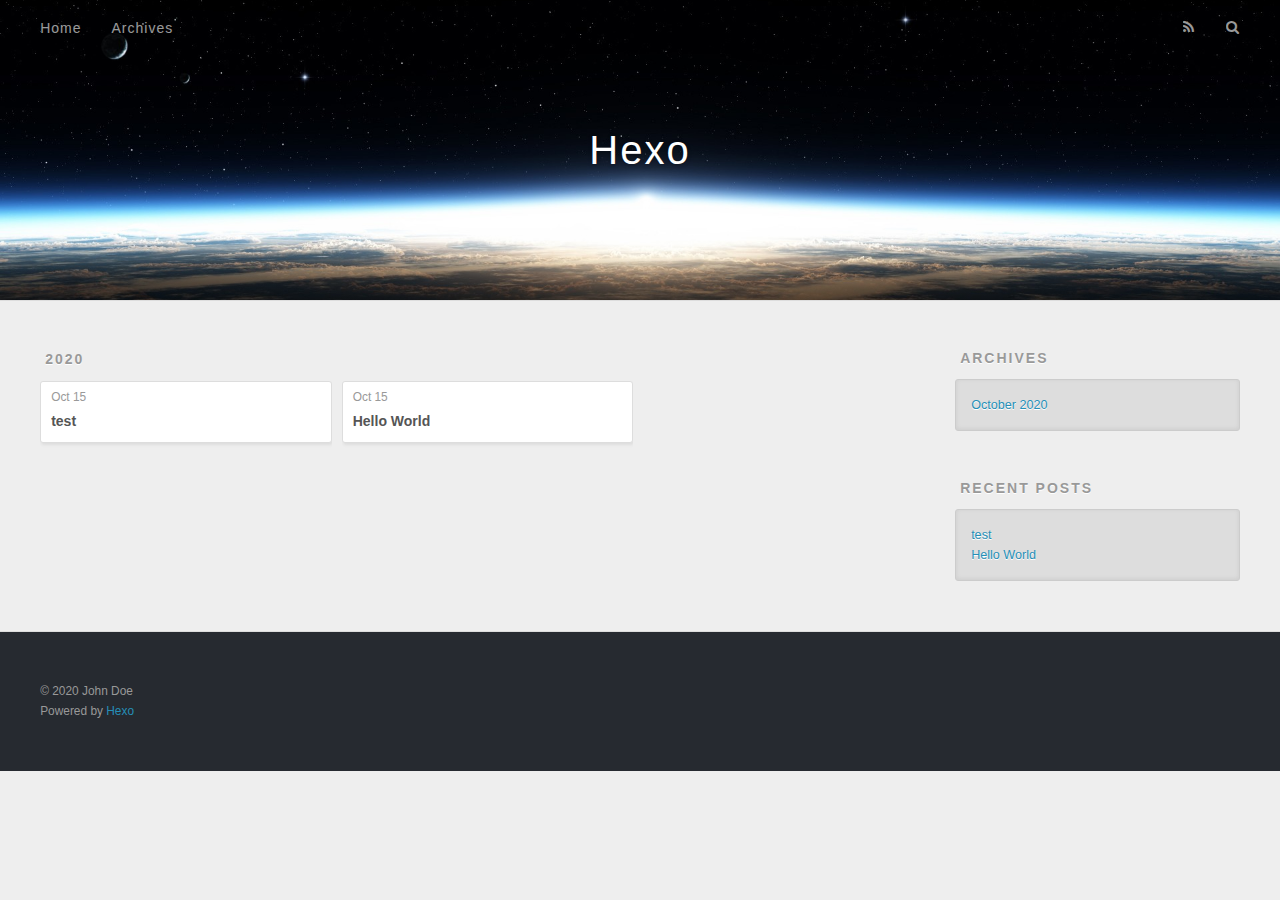
==== archives/index.html @ f50fa756 "Site updated: 2020-10-15 15:42:54" ====
<!DOCTYPE html>
<html>
<head>
  <meta charset="utf-8">
  

  
  <title>Archives | Hexo</title>
  <meta name="viewport" content="width=device-width, initial-scale=1, maximum-scale=1">
  <meta property="og:type" content="website">
<meta property="og:title" content="Hexo">
<meta property="og:url" content="http://example.com/archives/index.html">
<meta property="og:site_name" content="Hexo">
<meta property="og:locale" content="en_US">
<meta property="article:author" content="John Doe">
<meta name="twitter:card" content="summary">
  
    <link rel="alternate" href="/atom.xml" title="Hexo" type="application/atom+xml">
  
  
    <link rel="icon" href="/favicon.png">
  
  
    <link href="//fonts.googleapis.com/css?family=Source+Code+Pro" rel="stylesheet" type="text/css">
  
  
<link rel="stylesheet" href="/css/style.css">

<meta name="generator" content="Hexo 5.2.0"></head>

<body>
  <div id="container">
    <div id="wrap">
      <header id="header">
  <div id="banner"></div>
  <div id="header-outer" class="outer">
    <div id="header-title" class="inner">
      <h1 id="logo-wrap">
        <a href="/" id="logo">Hexo</a>
      </h1>
      
    </div>
    <div id="header-inner" class="inner">
      <nav id="main-nav">
        <a id="main-nav-toggle" class="nav-icon"></a>
        
          <a class="main-nav-link" href="/">Home</a>
        
          <a class="main-nav-link" href="/archives">Archives</a>
        
      </nav>
      <nav id="sub-nav">
        
          <a id="nav-rss-link" class="nav-icon" href="/atom.xml" title="RSS Feed"></a>
        
        <a id="nav-search-btn" class="nav-icon" title="Search"></a>
      </nav>
      <div id="search-form-wrap">
        <form action="//google.com/search" method="get" accept-charset="UTF-8" class="search-form"><input type="search" name="q" class="search-form-input" placeholder="Search"><button type="submit" class="search-form-submit">&#xF002;</button><input type="hidden" name="sitesearch" value="http://example.com"></form>
      </div>
    </div>
  </div>
</header>
      <div class="outer">
        <section id="main">
  
  
    
    
      
      
      <section class="archives-wrap">
        <div class="archive-year-wrap">
          <a href="/archives/2020" class="archive-year">2020</a>
        </div>
        <div class="archives">
    
    <article class="archive-article archive-type-post">
  <div class="archive-article-inner">
    <header class="archive-article-header">
      <a href="/2020/10/15/test/" class="archive-article-date">
  <time datetime="2020-10-15T07:31:25.000Z" itemprop="datePublished">Oct 15</time>
</a>
      
  
    <h1 itemprop="name">
      <a class="archive-article-title" href="/2020/10/15/test/">test</a>
    </h1>
  

    </header>
  </div>
</article>
  
    
    
    <article class="archive-article archive-type-post">
  <div class="archive-article-inner">
    <header class="archive-article-header">
      <a href="/2020/10/15/hello-world/" class="archive-article-date">
  <time datetime="2020-10-15T07:27:01.727Z" itemprop="datePublished">Oct 15</time>
</a>
      
  
    <h1 itemprop="name">
      <a class="archive-article-title" href="/2020/10/15/hello-world/">Hello World</a>
    </h1>
  

    </header>
  </div>
</article>
  
  
    </div></section>
  


</section>
        
          <aside id="sidebar">
  
    

  
    

  
    
  
    
  <div class="widget-wrap">
    <h3 class="widget-title">Archives</h3>
    <div class="widget">
      <ul class="archive-list"><li class="archive-list-item"><a class="archive-list-link" href="/archives/2020/10/">October 2020</a></li></ul>
    </div>
  </div>


  
    
  <div class="widget-wrap">
    <h3 class="widget-title">Recent Posts</h3>
    <div class="widget">
      <ul>
        
          <li>
            <a href="/2020/10/15/test/">test</a>
          </li>
        
          <li>
            <a href="/2020/10/15/hello-world/">Hello World</a>
          </li>
        
      </ul>
    </div>
  </div>

  
</aside>
        
      </div>
      <footer id="footer">
  
  <div class="outer">
    <div id="footer-info" class="inner">
      &copy; 2020 John Doe<br>
      Powered by <a href="http://hexo.io/" target="_blank">Hexo</a>
    </div>
  </div>
</footer>
    </div>
    <nav id="mobile-nav">
  
    <a href="/" class="mobile-nav-link">Home</a>
  
    <a href="/archives" class="mobile-nav-link">Archives</a>
  
</nav>
    

<script src="//ajax.googleapis.com/ajax/libs/jquery/2.0.3/jquery.min.js"></script>


  
<link rel="stylesheet" href="/fancybox/jquery.fancybox.css">

  
<script src="/fancybox/jquery.fancybox.pack.js"></script>




<script src="/js/script.js"></script>




  </div>
</body>
</html>
---- css/style.css ----
body {
  width: 100%;
}
body:before,
body:after {
  content: "";
  display: table;
}
body:after {
  clear: both;
}
html,
body,
div,
span,
applet,
object,
iframe,
h1,
h2,
h3,
h4,
h5,
h6,
p,
blockquote,
pre,
a,
abbr,
acronym,
address,
big,
cite,
code,
del,
dfn,
em,
img,
ins,
kbd,
q,
s,
samp,
small,
strike,
strong,
sub,
sup,
tt,
var,
dl,
dt,
dd,
ol,
ul,
li,
fieldset,
form,
label,
legend,
table,
caption,
tbody,
tfoot,
thead,
tr,
th,
td {
  margin: 0;
  padding: 0;
  border: 0;
  outline: 0;
  font-weight: inherit;
  font-style: inherit;
  font-family: inherit;
  font-size: 100%;
  vertical-align: baseline;
}
body {
  line-height: 1;
  color: #000;
  background: #fff;
}
ol,
ul {
  list-style: none;
}
table {
  border-collapse: separate;
  border-spacing: 0;
  vertical-align: middle;
}
caption,
th,
td {
  text-align: left;
  font-weight: normal;
  vertical-align: middle;
}
a img {
  border: none;
}
input,
button {
  margin: 0;
  padding: 0;
}
input::-moz-focus-inner,
button::-moz-focus-inner {
  border: 0;
  padding: 0;
}
@font-face {
  font-family: FontAwesome;
  font-style: normal;
  font-weight: normal;
  src: url("fonts/fontawesome-webfont.eot?v=#4.0.3");
  src: url("fonts/fontawesome-webfont.eot?#iefix&v=#4.0.3") format("embedded-opentype"), url("fonts/fontawesome-webfont.woff?v=#4.0.3") format("woff"), url("fonts/fontawesome-webfont.ttf?v=#4.0.3") format("truetype"), url("fonts/fontawesome-webfont.svg#fontawesomeregular?v=#4.0.3") format("svg");
}
html,
body,
#container {
  height: 100%;
}
body {
  background: #eee;
  font: 14px -apple-system, BlinkMacSystemFont, "Segoe UI", "Roboto", "Oxygen", "Ubuntu", "Cantarell", "Fira Sans", "Droid Sans", "Helvetica Neue", sans-serif;
  -webkit-text-size-adjust: 100%;
}
.outer {
  max-width: 1220px;
  margin: 0 auto;
  padding: 0 20px;
}
.outer:before,
.outer:after {
  content: "";
  display: table;
}
.outer:after {
  clear: both;
}
.inner {
  display: inline;
  float: left;
  width: 98.33333333333333%;
  margin: 0 0.833333333333333%;
}
.left,
.alignleft {
  float: left;
}
.right,
.alignright {
  float: right;
}
.clear {
  clear: both;
}
#container {
  position: relative;
}
.mobile-nav-on {
  overflow: hidden;
}
#wrap {
  height: 100%;
  width: 100%;
  position: absolute;
  top: 0;
  left: 0;
  -webkit-transition: 0.2s ease-out;
  -moz-transition: 0.2s ease-out;
  -ms-transition: 0.2s ease-out;
  transition: 0.2s ease-out;
  z-index: 1;
  background: #eee;
}
.mobile-nav-on #wrap {
  left: 280px;
}
@media screen and (min-width: 768px) {
  #main {
    display: inline;
    float: left;
    width: 73.33333333333333%;
    margin: 0 0.833333333333333%;
  }
}
.article-date,
.article-category-link,
.archive-year,
.widget-title {
  text-decoration: none;
  text-transform: uppercase;
  letter-spacing: 2px;
  color: #999;
  margin-bottom: 1em;
  margin-left: 5px;
  line-height: 1em;
  text-shadow: 0 1px #fff;
  font-weight: bold;
}
.article-inner,
.archive-article-inner {
  background: #fff;
  -webkit-box-shadow: 1px 2px 3px #ddd;
  box-shadow: 1px 2px 3px #ddd;
  border: 1px solid #ddd;
  border-radius: 3px;
}
.article-entry h1,
.widget h1 {
  font-size: 2em;
}
.article-entry h2,
.widget h2 {
  font-size: 1.5em;
}
.article-entry h3,
.widget h3 {
  font-size: 1.3em;
}
.article-entry h4,
.widget h4 {
  font-size: 1.2em;
}
.article-entry h5,
.widget h5 {
  font-size: 1em;
}
.article-entry h6,
.widget h6 {
  font-size: 1em;
  color: #999;
}
.article-entry hr,
.widget hr {
  border: 1px dashed #ddd;
}
.article-entry strong,
.widget strong {
  font-weight: bold;
}
.article-entry em,
.widget em,
.article-entry cite,
.widget cite {
  font-style: italic;
}
.article-entry sup,
.widget sup,
.article-entry sub,
.widget sub {
  font-size: 0.75em;
  line-height: 0;
  position: relative;
  vertical-align: baseline;
}
.article-entry sup,
.widget sup {
  top: -0.5em;
}
.article-entry sub,
.widget sub {
  bottom: -0.2em;
}
.article-entry small,
.widget small {
  font-size: 0.85em;
}
.article-entry acronym,
.widget acronym,
.article-entry abbr,
.widget abbr {
  border-bottom: 1px dotted;
}
.article-entry ul,
.widget ul,
.article-entry ol,
.widget ol,
.article-entry dl,
.widget dl {
  margin: 0 20px;
  line-height: 1.6em;
}
.article-entry ul ul,
.widget ul ul,
.article-entry ol ul,
.widget ol ul,
.article-entry ul ol,
.widget ul ol,
.article-entry ol ol,
.widget ol ol {
  margin-top: 0;
  margin-bottom: 0;
}
.article-entry ul,
.widget ul {
  list-style: disc;
}
.article-entry ol,
.widget ol {
  list-style: decimal;
}
.article-entry dt,
.widget dt {
  font-weight: bold;
}
#header {
  height: 300px;
  position: relative;
  border-bottom: 1px solid #ddd;
}
#header:before,
#header:after {
  content: "";
  position: absolute;
  left: 0;
  right: 0;
  height: 40px;
}
#header:before {
  top: 0;
  background: -webkit-linear-gradient(rgba(0,0,0,0.2), transparent);
  background: -moz-linear-gradient(rgba(0,0,0,0.2), transparent);
  background: -ms-linear-gradient(rgba(0,0,0,0.2), transparent);
  background: linear-gradient(rgba(0,0,0,0.2), transparent);
}
#header:after {
  bottom: 0;
  background: -webkit-linear-gradient(transparent, rgba(0,0,0,0.2));
  background: -moz-linear-gradient(transparent, rgba(0,0,0,0.2));
  background: -ms-linear-gradient(transparent, rgba(0,0,0,0.2));
  background: linear-gradient(transparent, rgba(0,0,0,0.2));
}
#header-outer {
  height: 100%;
  position: relative;
}
#header-inner {
  position: relative;
  overflow: hidden;
}
#banner {
  position: absolute;
  top: 0;
  left: 0;
  width: 100%;
  height: 100%;
  background: url("images/banner.jpg") center #000;
  -webkit-background-size: cover;
  -moz-background-size: cover;
  background-size: cover;
  z-index: -1;
}
#header-title {
  text-align: center;
  height: 40px;
  position: absolute;
  top: 50%;
  left: 0;
  margin-top: -20px;
}
#logo,
#subtitle {
  text-decoration: none;
  color: #fff;
  font-weight: 300;
  text-shadow: 0 1px 4px rgba(0,0,0,0.3);
}
#logo {
  font-size: 40px;
  line-height: 40px;
  letter-spacing: 2px;
}
#subtitle {
  font-size: 16px;
  line-height: 16px;
  letter-spacing: 1px;
}
#subtitle-wrap {
  margin-top: 16px;
}
#main-nav {
  float: left;
  margin-left: -15px;
}
.nav-icon,
.main-nav-link {
  float: left;
  color: #fff;
  opacity: 0.6;
  text-decoration: none;
  text-shadow: 0 1px rgba(0,0,0,0.2);
  -webkit-transition: opacity 0.2s;
  -moz-transition: opacity 0.2s;
  -ms-transition: opacity 0.2s;
  transition: opacity 0.2s;
  display: block;
  padding: 20px 15px;
}
.nav-icon:hover,
.main-nav-link:hover {
  opacity: 1;
}
.nav-icon {
  font-family: FontAwesome;
  text-align: center;
  font-size: 14px;
  width: 14px;
  height: 14px;
  padding: 20px 15px;
  position: relative;
  cursor: pointer;
}
.main-nav-link {
  font-weight: 300;
  letter-spacing: 1px;
}
@media screen and (max-width: 479px) {
  .main-nav-link {
    display: none;
  }
}
#main-nav-toggle {
  display: none;
}
#main-nav-toggle:before {
  content: "\f0c9";
}
@media screen and (max-width: 479px) {
  #main-nav-toggle {
    display: block;
  }
}
#sub-nav {
  float: right;
  margin-right: -15px;
}
#nav-rss-link:before {
  content: "\f09e";
}
#nav-search-btn:before {
  content: "\f002";
}
#search-form-wrap {
  position: absolute;
  top: 15px;
  width: 150px;
  height: 30px;
  right: -150px;
  opacity: 0;
  -webkit-transition: 0.2s ease-out;
  -moz-transition: 0.2s ease-out;
  -ms-transition: 0.2s ease-out;
  transition: 0.2s ease-out;
}
#search-form-wrap.on {
  opacity: 1;
  right: 0;
}
@media screen and (max-width: 479px) {
  #search-form-wrap {
    width: 100%;
    right: -100%;
  }
}
.search-form {
  position: absolute;
  top: 0;
  left: 0;
  right: 0;
  background: #fff;
  padding: 5px 15px;
  border-radius: 15px;
  -webkit-box-shadow: 0 0 10px rgba(0,0,0,0.3);
  box-shadow: 0 0 10px rgba(0,0,0,0.3);
}
.search-form-input {
  border: none;
  background: none;
  color: #555;
  width: 100%;
  font: 13px -apple-system, BlinkMacSystemFont, "Segoe UI", "Roboto", "Oxygen", "Ubuntu", "Cantarell", "Fira Sans", "Droid Sans", "Helvetica Neue", sans-serif;
  outline: none;
}
.search-form-input::-webkit-search-results-decoration,
.search-form-input::-webkit-search-cancel-button {
  -webkit-appearance: none;
}
.search-form-submit {
  position: absolute;
  top: 50%;
  right: 10px;
  margin-top: -7px;
  font: 13px FontAwesome;
  border: none;
  background: none;
  color: #bbb;
  cursor: pointer;
}
.search-form-submit:hover,
.search-form-submit:focus {
  color: #777;
}
.article {
  margin: 50px 0;
}
.article-inner {
  overflow: hidden;
}
.article-meta:before,
.article-meta:after {
  content: "";
  display: table;
}
.article-meta:after {
  clear: both;
}
.article-date {
  float: left;
}
.article-category {
  float: left;
  line-height: 1em;
  color: #ccc;
  text-shadow: 0 1px #fff;
  margin-left: 8px;
}
.article-category:before {
  content: "\2022";
}
.article-category-link {
  margin: 0 12px 1em;
}
.article-header {
  padding: 20px 20px 0;
}
.article-title {
  text-decoration: none;
  font-size: 2em;
  font-weight: bold;
  color: #555;
  line-height: 1.1em;
  -webkit-transition: color 0.2s;
  -moz-transition: color 0.2s;
  -ms-transition: color 0.2s;
  transition: color 0.2s;
}
a.article-title:hover {
  color: #258fb8;
}
.article-entry {
  color: #555;
  padding: 0 20px;
}
.article-entry:before,
.article-entry:after {
  content: "";
  display: table;
}
.article-entry:after {
  clear: both;
}
.article-entry p,
.article-entry table {
  line-height: 1.6em;
  margin: 1.6em 0;
}
.article-entry h1,
.article-entry h2,
.article-entry h3,
.article-entry h4,
.article-entry h5,
.article-entry h6 {
  font-weight: bold;
}
.article-entry h1,
.article-entry h2,
.article-entry h3,
.article-entry h4,
.article-entry h5,
.article-entry h6 {
  line-height: 1.1em;
  margin: 1.1em 0;
}
.article-entry a {
  color: #258fb8;
  text-decoration: none;
}
.article-entry a:hover {
  text-decoration: underline;
}
.article-entry ul,
.article-entry ol,
.article-entry dl {
  margin-top: 1.6em;
  margin-bottom: 1.6em;
}
.article-entry img,
.article-entry video {
  max-width: 100%;
  height: auto;
  display: block;
  margin: auto;
}
.article-entry iframe {
  border: none;
}
.article-entry table {
  width: 100%;
  border-collapse: collapse;
  border-spacing: 0;
}
.article-entry th {
  font-weight: bold;
  border-bottom: 3px solid #ddd;
  padding-bottom: 0.5em;
}
.article-entry td {
  border-bottom: 1px solid #ddd;
  padding: 10px 0;
}
.article-entry blockquote {
  font-family: Georgia, "Times New Roman", serif;
  font-size: 1.4em;
  margin: 1.6em 20px;
  text-align: center;
}
.article-entry blockquote footer {
  font-size: 14px;
  margin: 1.6em 0;
  font-family: -apple-system, BlinkMacSystemFont, "Segoe UI", "Roboto", "Oxygen", "Ubuntu", "Cantarell", "Fira Sans", "Droid Sans", "Helvetica Neue", sans-serif;
}
.article-entry blockquote footer cite:before {
  content: "—";
  padding: 0 0.5em;
}
.article-entry .pullquote {
  text-align: left;
  width: 45%;
  margin: 0;
}
.article-entry .pullquote.left {
  margin-left: 0.5em;
  margin-right: 1em;
}
.article-entry .pullquote.right {
  margin-right: 0.5em;
  margin-left: 1em;
}
.article-entry .caption {
  color: #999;
  display: block;
  font-size: 0.9em;
  margin-top: 0.5em;
  position: relative;
  text-align: center;
}
.article-entry .video-container {
  position: relative;
  padding-top: 56.25%;
  height: 0;
  overflow: hidden;
}
.article-entry .video-container iframe,
.article-entry .video-container object,
.article-entry .video-container embed {
  position: absolute;
  top: 0;
  left: 0;
  width: 100%;
  height: 100%;
  margin-top: 0;
}
.article-more-link a {
  display: inline-block;
  line-height: 1em;
  padding: 6px 15px;
  border-radius: 15px;
  background: #eee;
  color: #999;
  text-shadow: 0 1px #fff;
  text-decoration: none;
}
.article-more-link a:hover {
  background: #258fb8;
  color: #fff;
  text-decoration: none;
  text-shadow: 0 1px #1e7293;
}
.article-footer {
  font-size: 0.85em;
  line-height: 1.6em;
  border-top: 1px solid #ddd;
  padding-top: 1.6em;
  margin: 0 20px 20px;
}
.article-footer:before,
.article-footer:after {
  content: "";
  display: table;
}
.article-footer:after {
  clear: both;
}
.article-footer a {
  color: #999;
  text-decoration: none;
}
.article-footer a:hover {
  color: #555;
}
.article-tag-list-item {
  float: left;
  margin-right: 10px;
}
.article-tag-list-link:before {
  content: "#";
}
.article-comment-link {
  float: right;
}
.article-comment-link:before {
  content: "\f075";
  font-family: FontAwesome;
  padding-right: 8px;
}
.article-share-link {
  cursor: pointer;
  float: right;
  margin-left: 20px;
}
.article-share-link:before {
  content: "\f064";
  font-family: FontAwesome;
  padding-right: 6px;
}
#article-nav {
  position: relative;
}
#article-nav:before,
#article-nav:after {
  content: "";
  display: table;
}
#article-nav:after {
  clear: both;
}
@media screen and (min-width: 768px) {
  #article-nav {
    margin: 50px 0;
  }
  #article-nav:before {
    width: 8px;
    height: 8px;
    position: absolute;
    top: 50%;
    left: 50%;
    margin-top: -4px;
    margin-left: -4px;
    content: "";
    border-radius: 50%;
    background: #ddd;
    -webkit-box-shadow: 0 1px 2px #fff;
    box-shadow: 0 1px 2px #fff;
  }
}
.article-nav-link-wrap {
  text-decoration: none;
  text-shadow: 0 1px #fff;
  color: #999;
  -webkit-box-sizing: border-box;
  -moz-box-sizing: border-box;
  box-sizing: border-box;
  margin-top: 50px;
  text-align: center;
  display: block;
}
.article-nav-link-wrap:hover {
  color: #555;
}
@media screen and (min-width: 768px) {
  .article-nav-link-wrap {
    width: 50%;
    margin-top: 0;
  }
}
@media screen and (min-width: 768px) {
  #article-nav-newer {
    float: left;
    text-align: right;
    padding-right: 20px;
  }
}
@media screen and (min-width: 768px) {
  #article-nav-older {
    float: right;
    text-align: left;
    padding-left: 20px;
  }
}
.article-nav-caption {
  text-transform: uppercase;
  letter-spacing: 2px;
  color: #ddd;
  line-height: 1em;
  font-weight: bold;
}
#article-nav-newer .article-nav-caption {
  margin-right: -2px;
}
.article-nav-title {
  font-size: 0.85em;
  line-height: 1.6em;
  margin-top: 0.5em;
}
.article-share-box {
  position: absolute;
  display: none;
  background: #fff;
  -webkit-box-shadow: 1px 2px 10px rgba(0,0,0,0.2);
  box-shadow: 1px 2px 10px rgba(0,0,0,0.2);
  border-radius: 3px;
  margin-left: -145px;
  overflow: hidden;
  z-index: 1;
}
.article-share-box.on {
  display: block;
}
.article-share-input {
  width: 100%;
  background: none;
  -webkit-box-sizing: border-box;
  -moz-box-sizing: border-box;
  box-sizing: border-box;
  font: 14px -apple-system, BlinkMacSystemFont, "Segoe UI", "Roboto", "Oxygen", "Ubuntu", "Cantarell", "Fira Sans", "Droid Sans", "Helvetica Neue", sans-serif;
  padding: 0 15px;
  color: #555;
  outline: none;
  border: 1px solid #ddd;
  border-radius: 3px 3px 0 0;
  height: 36px;
  line-height: 36px;
}
.article-share-links {
  background: #eee;
}
.article-share-links:before,
.article-share-links:after {
  content: "";
  display: table;
}
.article-share-links:after {
  clear: both;
}
.article-share-twitter,
.article-share-facebook,
.article-share-pinterest,
.article-share-google {
  width: 50px;
  height: 36px;
  display: block;
  float: left;
  position: relative;
  color: #999;
  text-shadow: 0 1px #fff;
}
.article-share-twitter:before,
.article-share-facebook:before,
.article-share-pinterest:before,
.article-share-google:before {
  font-size: 20px;
  font-family: FontAwesome;
  width: 20px;
  height: 20px;
  position: absolute;
  top: 50%;
  left: 50%;
  margin-top: -10px;
  margin-left: -10px;
  text-align: center;
}
.article-share-twitter:hover,
.article-share-facebook:hover,
.article-share-pinterest:hover,
.article-share-google:hover {
  color: #fff;
}
.article-share-twitter:before {
  content: "\f099";
}
.article-share-twitter:hover {
  background: #00aced;
  text-shadow: 0 1px #008abe;
}
.article-share-facebook:before {
  content: "\f09a";
}
.article-share-facebook:hover {
  background: #3b5998;
  text-shadow: 0 1px #2f477a;
}
.article-share-pinterest:before {
  content: "\f0d2";
}
.article-share-pinterest:hover {
  background: #cb2027;
  text-shadow: 0 1px #a21a1f;
}
.article-share-google:before {
  content: "\f0d5";
}
.article-share-google:hover {
  background: #dd4b39;
  text-shadow: 0 1px #be3221;
}
.article-gallery {
  background: #000;
  position: relative;
}
.article-gallery-photos {
  position: relative;
  overflow: hidden;
}
.article-gallery-img {
  display: none;
  max-width: 100%;
}
.article-gallery-img:first-child {
  display: block;
}
.article-gallery-img.loaded {
  position: absolute;
  display: block;
}
.article-gallery-img img {
  display: block;
  max-width: 100%;
  margin: 0 auto;
}
#comments {
  background: #fff;
  -webkit-box-shadow: 1px 2px 3px #ddd;
  box-shadow: 1px 2px 3px #ddd;
  padding: 20px;
  border: 1px solid #ddd;
  border-radius: 3px;
  margin: 50px 0;
}
#comments a {
  color: #258fb8;
}
.archives-wrap {
  margin: 50px 0;
}
.archives:before,
.archives:after {
  content: "";
  display: table;
}
.archives:after {
  clear: both;
}
.archive-year-wrap {
  margin-bottom: 1em;
}
.archives {
  -webkit-column-gap: 10px;
  -moz-column-gap: 10px;
  column-gap: 10px;
}
@media screen and (min-width: 480px) and (max-width: 767px) {
  .archives {
    -webkit-column-count: 2;
    -moz-column-count: 2;
    column-count: 2;
  }
}
@media screen and (min-width: 768px) {
  .archives {
    -webkit-column-count: 3;
    -moz-column-count: 3;
    column-count: 3;
  }
}
.archive-article {
  -webkit-column-break-inside: avoid;
  page-break-inside: avoid;
  overflow: hidden;
  break-inside: avoid-column;
}
.archive-article-inner {
  padding: 10px;
  margin-bottom: 15px;
}
.archive-article-title {
  text-decoration: none;
  font-weight: bold;
  color: #555;
  -webkit-transition: color 0.2s;
  -moz-transition: color 0.2s;
  -ms-transition: color 0.2s;
  transition: color 0.2s;
  line-height: 1.6em;
}
.archive-article-title:hover {
  color: #258fb8;
}
.archive-article-footer {
  margin-top: 1em;
}
.archive-article-date {
  color: #999;
  text-decoration: none;
  font-size: 0.85em;
  line-height: 1em;
  margin-bottom: 0.5em;
  display: block;
}
#page-nav {
  margin: 50px auto;
  background: #fff;
  -webkit-box-shadow: 1px 2px 3px #ddd;
  box-shadow: 1px 2px 3px #ddd;
  border: 1px solid #ddd;
  border-radius: 3px;
  text-align: center;
  color: #999;
  overflow: hidden;
}
#page-nav:before,
#page-nav:after {
  content: "";
  display: table;
}
#page-nav:after {
  clear: both;
}
#page-nav a,
#page-nav span {
  padding: 10px 20px;
  line-height: 1;
  height: 2ex;
}
#page-nav a {
  color: #999;
  text-decoration: none;
}
#page-nav a:hover {
  background: #999;
  color: #fff;
}
#page-nav .prev {
  float: left;
}
#page-nav .next {
  float: right;
}
#page-nav .page-number {
  display: inline-block;
}
@media screen and (max-width: 479px) {
  #page-nav .page-number {
    display: none;
  }
}
#page-nav .current {
  color: #555;
  font-weight: bold;
}
#page-nav .space {
  color: #ddd;
}
#footer {
  background: #262a30;
  padding: 50px 0;
  border-top: 1px solid #ddd;
  color: #999;
}
#footer a {
  color: #258fb8;
  text-decoration: none;
}
#footer a:hover {
  text-decoration: underline;
}
#footer-info {
  line-height: 1.6em;
  font-size: 0.85em;
}
.article-entry pre,
.article-entry .highlight {
  background: #2d2d2d;
  margin: 0 -20px;
  padding: 15px 20px;
  border-style: solid;
  border-color: #ddd;
  border-width: 1px 0;
  overflow: auto;
  color: #ccc;
  line-height: 22.400000000000002px;
}
.article-entry .highlight .gutter pre,
.article-entry .gist .gist-file .gist-data .line-numbers {
  color: #666;
  font-size: 0.85em;
}
.article-entry pre,
.article-entry code {
  font-family: "Source Code Pro", Consolas, Monaco, Menlo, Consolas, monospace;
}
.article-entry code {
  background: #eee;
  text-shadow: 0 1px #fff;
  padding: 0 0.3em;
}
.article-entry pre code {
  background: none;
  text-shadow: none;
  padding: 0;
}
.article-entry .highlight pre {
  border: none;
  margin: 0;
  padding: 0;
}
.article-entry .highlight table {
  margin: 0;
  width: auto;
}
.article-entry .highlight td {
  border: none;
  padding: 0;
}
.article-entry .highlight figcaption {
  font-size: 0.85em;
  color: #999;
  line-height: 1em;
  margin-bottom: 1em;
}
.article-entry .highlight figcaption:before,
.article-entry .highlight figcaption:after {
  content: "";
  display: table;
}
.article-entry .highlight figcaption:after {
  clear: both;
}
.article-entry .highlight figcaption a {
  float: right;
}
.article-entry .highlight .gutter pre {
  text-align: right;
  padding-right: 20px;
}
.article-entry .highlight .line {
  height: 22.400000000000002px;
}
.article-entry .highlight .line.marked {
  background: #515151;
}
.article-entry .gist {
  margin: 0 -20px;
  border-style: solid;
  border-color: #ddd;
  border-width: 1px 0;
  background: #2d2d2d;
  padding: 15px 20px 15px 0;
}
.article-entry .gist .gist-file {
  border: none;
  font-family: "Source Code Pro", Consolas, Monaco, Menlo, Consolas, monospace;
  margin: 0;
}
.article-entry .gist .gist-file .gist-data {
  background: none;
  border: none;
}
.article-entry .gist .gist-file .gist-data .line-numbers {
  background: none;
  border: none;
  padding: 0 20px 0 0;
}
.article-entry .gist .gist-file .gist-data .line-data {
  padding: 0 !important;
}
.article-entry .gist .gist-file .highlight {
  margin: 0;
  padding: 0;
  border: none;
}
.article-entry .gist .gist-file .gist-meta {
  background: #2d2d2d;
  color: #999;
  font: 0.85em -apple-system, BlinkMacSystemFont, "Segoe UI", "Roboto", "Oxygen", "Ubuntu", "Cantarell", "Fira Sans", "Droid Sans", "Helvetica Neue", sans-serif;
  text-shadow: 0 0;
  padding: 0;
  margin-top: 1em;
  margin-left: 20px;
}
.article-entry .gist .gist-file .gist-meta a {
  color: #258fb8;
  font-weight: normal;
}
.article-entry .gist .gist-file .gist-meta a:hover {
  text-decoration: underline;
}
pre .comment,
pre .title {
  color: #999;
}
pre .variable,
pre .attribute,
pre .tag,
pre .regexp,
pre .ruby .constant,
pre .xml .tag .title,
pre .xml .pi,
pre .xml .doctype,
pre .html .doctype,
pre .css .id,
pre .css .class,
pre .css .pseudo {
  color: #f2777a;
}
pre .number,
pre .preprocessor,
pre .built_in,
pre .literal,
pre .params,
pre .constant {
  color: #f99157;
}
pre .class,
pre .ruby .class .title,
pre .css .rules .attribute {
  color: #9c9;
}
pre .string,
pre .value,
pre .inheritance,
pre .header,
pre .ruby .symbol,
pre .xml .cdata {
  color: #9c9;
}
pre .css .hexcolor {
  color: #6cc;
}
pre .function,
pre .python .decorator,
pre .python .title,
pre .ruby .function .title,
pre .ruby .title .keyword,
pre .perl .sub,
pre .javascript .title,
pre .coffeescript .title {
  color: #69c;
}
pre .keyword,
pre .javascript .function {
  color: #c9c;
}
@media screen and (max-width: 479px) {
  #mobile-nav {
    position: absolute;
    top: 0;
    left: 0;
    width: 280px;
    height: 100%;
    background: #191919;
    border-right: 1px solid #fff;
  }
}
@media screen and (max-width: 479px) {
  .mobile-nav-link {
    display: block;
    color: #999;
    text-decoration: none;
    padding: 15px 20px;
    font-weight: bold;
  }
  .mobile-nav-link:hover {
    color: #fff;
  }
}
@media screen and (min-width: 768px) {
  #sidebar {
    display: inline;
    float: left;
    width: 23.333333333333332%;
    margin: 0 0.833333333333333%;
  }
}
.widget-wrap {
  margin: 50px 0;
}
.widget {
  color: #777;
  text-shadow: 0 1px #fff;
  background: #ddd;
  -webkit-box-shadow: 0 -1px 4px #ccc inset;
  box-shadow: 0 -1px 4px #ccc inset;
  border: 1px solid #ccc;
  padding: 15px;
  border-radius: 3px;
}
.widget a {
  color: #258fb8;
  text-decoration: none;
}
.widget a:hover {
  text-decoration: underline;
}
.widget ul ul,
.widget ol ul,
.widget dl ul,
.widget ul ol,
.widget ol ol,
.widget dl ol,
.widget ul dl,
.widget ol dl,
.widget dl dl {
  margin-left: 15px;
  list-style: disc;
}
.widget {
  line-height: 1.6em;
  word-wrap: break-word;
  font-size: 0.9em;
}
.widget ul,
.widget ol {
  list-style: none;
  margin: 0;
}
.widget ul ul,
.widget ol ul,
.widget ul ol,
.widget ol ol {
  margin: 0 20px;
}
.widget ul ul,
.widget ol ul {
  list-style: disc;
}
.widget ul ol,
.widget ol ol {
  list-style: decimal;
}
.category-list-count,
.tag-list-count,
.archive-list-count {
  padding-left: 5px;
  color: #999;
  font-size: 0.85em;
}
.category-list-count:before,
.tag-list-count:before,
.archive-list-count:before {
  content: "(";
}
.category-list-count:after,
.tag-list-count:after,
.archive-list-count:after {
  content: ")";
}
.tagcloud a {
  margin-right: 5px;
  display: inline-block;
}
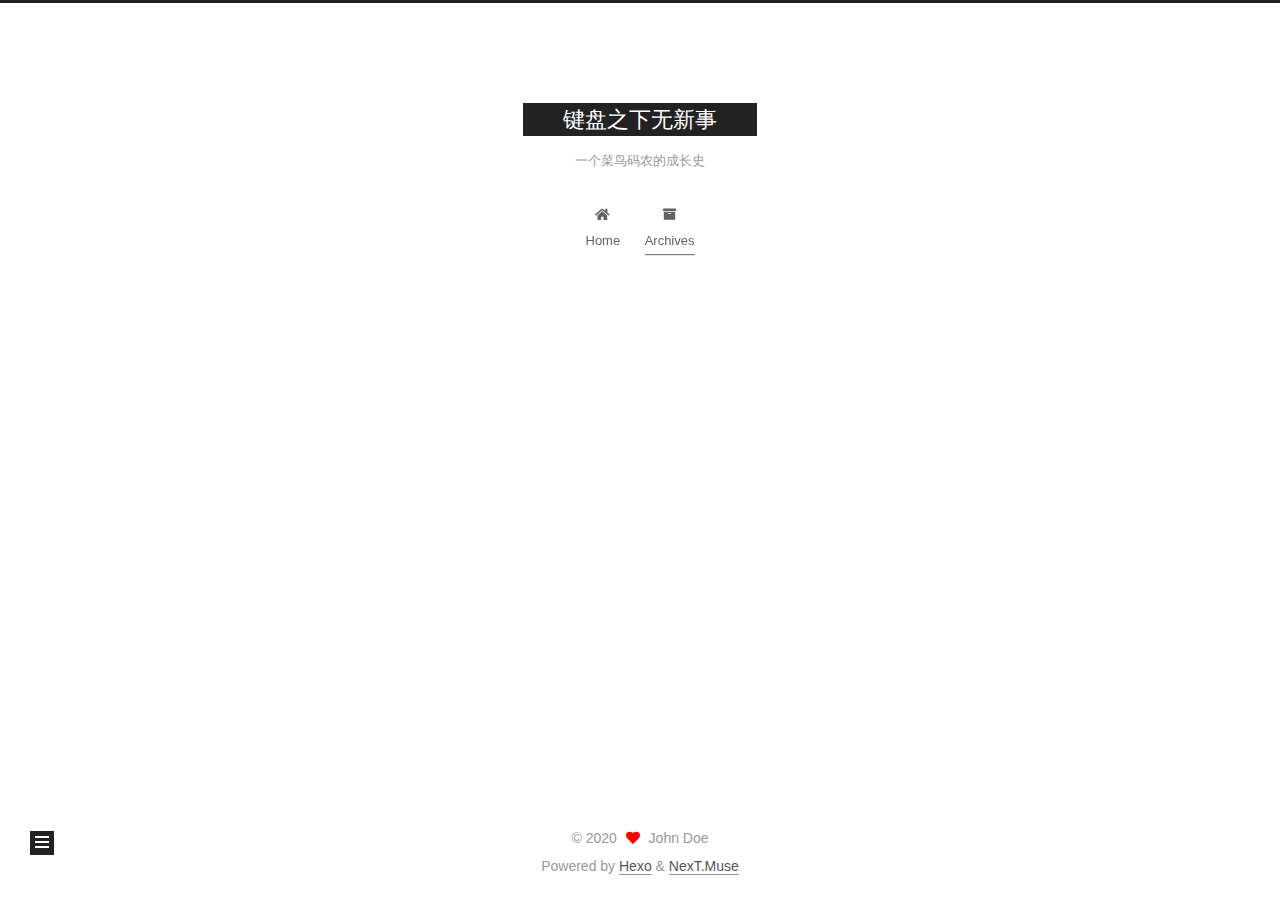
==== commit d93da32e: "Site updated: 2020-10-15 16:00:33" ====
--- a/archives/index.html
+++ b/archives/index.html
@@ -1,201 +1,381 @@
 <!DOCTYPE html>
-<html>
+<html lang="en">
 <head>
-  <meta charset="utf-8">
-  
-
-  
-  <title>Archives | Hexo</title>
-  <meta name="viewport" content="width=device-width, initial-scale=1, maximum-scale=1">
+  <meta charset="UTF-8">
+<meta name="viewport" content="width=device-width, initial-scale=1, maximum-scale=2">
+<meta name="theme-color" content="#222">
+<meta name="generator" content="Hexo 5.2.0">
+  <link rel="apple-touch-icon" sizes="180x180" href="/images/apple-touch-icon-next.png">
+  <link rel="icon" type="image/png" sizes="32x32" href="/images/favicon-32x32-next.png">
+  <link rel="icon" type="image/png" sizes="16x16" href="/images/favicon-16x16-next.png">
+  <link rel="mask-icon" href="/images/logo.svg" color="#222">
+
+<link rel="stylesheet" href="/css/main.css">
+
+
+<link rel="stylesheet" href="/lib/font-awesome/css/all.min.css">
+
+<script id="hexo-configurations">
+    var NexT = window.NexT || {};
+    var CONFIG = {"hostname":"example.com","root":"/","scheme":"Muse","version":"7.8.0","exturl":false,"sidebar":{"position":"left","display":"post","padding":18,"offset":12,"onmobile":false},"copycode":{"enable":false,"show_result":false,"style":null},"back2top":{"enable":true,"sidebar":false,"scrollpercent":false},"bookmark":{"enable":false,"color":"#222","save":"auto"},"fancybox":false,"mediumzoom":false,"lazyload":false,"pangu":false,"comments":{"style":"tabs","active":null,"storage":true,"lazyload":false,"nav":null},"algolia":{"hits":{"per_page":10},"labels":{"input_placeholder":"Search for Posts","hits_empty":"We didn't find any results for the search: ${query}","hits_stats":"${hits} results found in ${time} ms"}},"localsearch":{"enable":false,"trigger":"auto","top_n_per_article":1,"unescape":false,"preload":false},"motion":{"enable":true,"async":false,"transition":{"post_block":"fadeIn","post_header":"slideDownIn","post_body":"slideDownIn","coll_header":"slideLeftIn","sidebar":"slideUpIn"}}};
+  </script>
+
   <meta property="og:type" content="website">
-<meta property="og:title" content="Hexo">
+<meta property="og:title" content="键盘之下无新事">
 <meta property="og:url" content="http://example.com/archives/index.html">
-<meta property="og:site_name" content="Hexo">
+<meta property="og:site_name" content="键盘之下无新事">
 <meta property="og:locale" content="en_US">
 <meta property="article:author" content="John Doe">
 <meta name="twitter:card" content="summary">
-  
-    <link rel="alternate" href="/atom.xml" title="Hexo" type="application/atom+xml">
-  
-  
-    <link rel="icon" href="/favicon.png">
-  
-  
-    <link href="//fonts.googleapis.com/css?family=Source+Code+Pro" rel="stylesheet" type="text/css">
-  
-  
-<link rel="stylesheet" href="/css/style.css">
-
-<meta name="generator" content="Hexo 5.2.0"></head>
-
-<body>
-  <div id="container">
-    <div id="wrap">
-      <header id="header">
-  <div id="banner"></div>
-  <div id="header-outer" class="outer">
-    <div id="header-title" class="inner">
-      <h1 id="logo-wrap">
-        <a href="/" id="logo">Hexo</a>
-      </h1>
+
+<link rel="canonical" href="http://example.com/archives/">
+
+
+<script id="page-configurations">
+  // https://hexo.io/docs/variables.html
+  CONFIG.page = {
+    sidebar: "",
+    isHome : false,
+    isPost : false,
+    lang   : 'en'
+  };
+</script>
+
+  <title>Archive | 键盘之下无新事</title>
+  
+
+
+
+
+
+
+  <noscript>
+  <style>
+  .use-motion .brand,
+  .use-motion .menu-item,
+  .sidebar-inner,
+  .use-motion .post-block,
+  .use-motion .pagination,
+  .use-motion .comments,
+  .use-motion .post-header,
+  .use-motion .post-body,
+  .use-motion .collection-header { opacity: initial; }
+
+  .use-motion .site-title,
+  .use-motion .site-subtitle {
+    opacity: initial;
+    top: initial;
+  }
+
+  .use-motion .logo-line-before i { left: initial; }
+  .use-motion .logo-line-after i { right: initial; }
+  </style>
+</noscript>
+
+</head>
+
+<body itemscope itemtype="http://schema.org/WebPage">
+  <div class="container use-motion">
+    <div class="headband"></div>
+
+    <header class="header" itemscope itemtype="http://schema.org/WPHeader">
+      <div class="header-inner"><div class="site-brand-container">
+  <div class="site-nav-toggle">
+    <div class="toggle" aria-label="Toggle navigation bar">
+      <span class="toggle-line toggle-line-first"></span>
+      <span class="toggle-line toggle-line-middle"></span>
+      <span class="toggle-line toggle-line-last"></span>
+    </div>
+  </div>
+
+  <div class="site-meta">
+
+    <a href="/" class="brand" rel="start">
+      <span class="logo-line-before"><i></i></span>
+      <h1 class="site-title">键盘之下无新事</h1>
+      <span class="logo-line-after"><i></i></span>
+    </a>
+      <p class="site-subtitle" itemprop="description">一个菜鸟码农的成长史</p>
+  </div>
+
+  <div class="site-nav-right">
+    <div class="toggle popup-trigger">
+    </div>
+  </div>
+</div>
+
+
+
+
+<nav class="site-nav">
+  <ul id="menu" class="main-menu menu">
+        <li class="menu-item menu-item-home">
+
+    <a href="/" rel="section"><i class="fa fa-home fa-fw"></i>Home</a>
+
+  </li>
+        <li class="menu-item menu-item-archives">
+
+    <a href="/archives/" rel="section"><i class="fa fa-archive fa-fw"></i>Archives</a>
+
+  </li>
+  </ul>
+</nav>
+
+
+
+
+</div>
+    </header>
+
+    
+  <div class="back-to-top">
+    <i class="fa fa-arrow-up"></i>
+    <span>0%</span>
+  </div>
+
+
+    <main class="main">
+      <div class="main-inner">
+        <div class="content-wrap">
+          
+
+          <div class="content archive">
+            
+
+  
+  
+  
+  <div class="post-block">
+    <div class="posts-collapse">
+      <div class="collection-title">
+        <span class="collection-header">Um..! 3 posts in total. Keep on posting.</span>
+      </div>
+
       
-    </div>
-    <div id="header-inner" class="inner">
-      <nav id="main-nav">
-        <a id="main-nav-toggle" class="nav-icon"></a>
+    <div class="collection-year">
+      <span class="collection-header">2020</span>
+    </div>
+
+  <article itemscope itemtype="http://schema.org/Article">
+    <header class="post-header">
+
+      <div class="post-meta">
+        <time itemprop="dateCreated"
+              datetime="2020-10-15T15:32:54+08:00"
+              content="2020-10-15">
+          10-15
+        </time>
+      </div>
+
+      <div class="post-title">
+          <a class="post-title-link" href="/2020/10/15/Retrofit2%E7%9A%84%E7%AE%80%E5%8D%95%E4%BD%BF%E7%94%A8%E4%B8%8E%E5%88%86%E6%9E%90/" itemprop="url">
+            <span itemprop="name">Untitled</span>
+          </a>
+      </div>
+
+    </header>
+  </article>
+
+  <article itemscope itemtype="http://schema.org/Article">
+    <header class="post-header">
+
+      <div class="post-meta">
+        <time itemprop="dateCreated"
+              datetime="2020-10-15T15:31:25+08:00"
+              content="2020-10-15">
+          10-15
+        </time>
+      </div>
+
+      <div class="post-title">
+          <a class="post-title-link" href="/2020/10/15/test/" itemprop="url">
+            <span itemprop="name">test</span>
+          </a>
+      </div>
+
+    </header>
+  </article>
+
+  <article itemscope itemtype="http://schema.org/Article">
+    <header class="post-header">
+
+      <div class="post-meta">
+        <time itemprop="dateCreated"
+              datetime="2020-10-15T15:27:01+08:00"
+              content="2020-10-15">
+          10-15
+        </time>
+      </div>
+
+      <div class="post-title">
+          <a class="post-title-link" href="/2020/10/15/hello-world/" itemprop="url">
+            <span itemprop="name">Hello World</span>
+          </a>
+      </div>
+
+    </header>
+  </article>
+
+
+    </div>
+  </div>
+  
+  
+  
+
+  
+
+
+
+          </div>
+          
+
+<script>
+  window.addEventListener('tabs:register', () => {
+    let { activeClass } = CONFIG.comments;
+    if (CONFIG.comments.storage) {
+      activeClass = localStorage.getItem('comments_active') || activeClass;
+    }
+    if (activeClass) {
+      let activeTab = document.querySelector(`a[href="#comment-${activeClass}"]`);
+      if (activeTab) {
+        activeTab.click();
+      }
+    }
+  });
+  if (CONFIG.comments.storage) {
+    window.addEventListener('tabs:click', event => {
+      if (!event.target.matches('.tabs-comment .tab-content .tab-pane')) return;
+      let commentClass = event.target.classList[1];
+      localStorage.setItem('comments_active', commentClass);
+    });
+  }
+</script>
+
+        </div>
+          
+  
+  <div class="toggle sidebar-toggle">
+    <span class="toggle-line toggle-line-first"></span>
+    <span class="toggle-line toggle-line-middle"></span>
+    <span class="toggle-line toggle-line-last"></span>
+  </div>
+
+  <aside class="sidebar">
+    <div class="sidebar-inner">
+
+      <ul class="sidebar-nav motion-element">
+        <li class="sidebar-nav-toc">
+          Table of Contents
+        </li>
+        <li class="sidebar-nav-overview">
+          Overview
+        </li>
+      </ul>
+
+      <!--noindex-->
+      <div class="post-toc-wrap sidebar-panel">
+      </div>
+      <!--/noindex-->
+
+      <div class="site-overview-wrap sidebar-panel">
+        <div class="site-author motion-element" itemprop="author" itemscope itemtype="http://schema.org/Person">
+  <p class="site-author-name" itemprop="name">John Doe</p>
+  <div class="site-description" itemprop="description"></div>
+</div>
+<div class="site-state-wrap motion-element">
+  <nav class="site-state">
+      <div class="site-state-item site-state-posts">
+          <a href="/archives/">
         
-          <a class="main-nav-link" href="/">Home</a>
+          <span class="site-state-item-count">3</span>
+          <span class="site-state-item-name">posts</span>
+        </a>
+      </div>
+  </nav>
+</div>
+
+
+
+      </div>
+
+    </div>
+  </aside>
+  <div id="sidebar-dimmer"></div>
+
+
+      </div>
+    </main>
+
+    <footer class="footer">
+      <div class="footer-inner">
         
-          <a class="main-nav-link" href="/archives">Archives</a>
+
         
-      </nav>
-      <nav id="sub-nav">
+
+<div class="copyright">
+  
+  &copy; 
+  <span itemprop="copyrightYear">2020</span>
+  <span class="with-love">
+    <i class="fa fa-heart"></i>
+  </span>
+  <span class="author" itemprop="copyrightHolder">John Doe</span>
+</div>
+  <div class="powered-by">Powered by <a href="https://hexo.io/" class="theme-link" rel="noopener" target="_blank">Hexo</a> & <a href="https://muse.theme-next.org/" class="theme-link" rel="noopener" target="_blank">NexT.Muse</a>
+  </div>
+
         
-          <a id="nav-rss-link" class="nav-icon" href="/atom.xml" title="RSS Feed"></a>
-        
-        <a id="nav-search-btn" class="nav-icon" title="Search"></a>
-      </nav>
-      <div id="search-form-wrap">
-        <form action="//google.com/search" method="get" accept-charset="UTF-8" class="search-form"><input type="search" name="q" class="search-form-input" placeholder="Search"><button type="submit" class="search-form-submit">&#xF002;</button><input type="hidden" name="sitesearch" value="http://example.com"></form>
-      </div>
-    </div>
-  </div>
-</header>
-      <div class="outer">
-        <section id="main">
-  
-  
-    
-    
-      
-      
-      <section class="archives-wrap">
-        <div class="archive-year-wrap">
-          <a href="/archives/2020" class="archive-year">2020</a>
-        </div>
-        <div class="archives">
-    
-    <article class="archive-article archive-type-post">
-  <div class="archive-article-inner">
-    <header class="archive-article-header">
-      <a href="/2020/10/15/test/" class="archive-article-date">
-  <time datetime="2020-10-15T07:31:25.000Z" itemprop="datePublished">Oct 15</time>
-</a>
-      
-  
-    <h1 itemprop="name">
-      <a class="archive-article-title" href="/2020/10/15/test/">test</a>
-    </h1>
-  
-
-    </header>
-  </div>
-</article>
-  
-    
-    
-    <article class="archive-article archive-type-post">
-  <div class="archive-article-inner">
-    <header class="archive-article-header">
-      <a href="/2020/10/15/hello-world/" class="archive-article-date">
-  <time datetime="2020-10-15T07:27:01.727Z" itemprop="datePublished">Oct 15</time>
-</a>
-      
-  
-    <h1 itemprop="name">
-      <a class="archive-article-title" href="/2020/10/15/hello-world/">Hello World</a>
-    </h1>
-  
-
-    </header>
-  </div>
-</article>
-  
-  
-    </div></section>
-  
-
-
-</section>
-        
-          <aside id="sidebar">
-  
-    
-
-  
-    
-
-  
-    
-  
-    
-  <div class="widget-wrap">
-    <h3 class="widget-title">Archives</h3>
-    <div class="widget">
-      <ul class="archive-list"><li class="archive-list-item"><a class="archive-list-link" href="/archives/2020/10/">October 2020</a></li></ul>
-    </div>
-  </div>
-
-
-  
-    
-  <div class="widget-wrap">
-    <h3 class="widget-title">Recent Posts</h3>
-    <div class="widget">
-      <ul>
-        
-          <li>
-            <a href="/2020/10/15/test/">test</a>
-          </li>
-        
-          <li>
-            <a href="/2020/10/15/hello-world/">Hello World</a>
-          </li>
-        
-      </ul>
-    </div>
-  </div>
-
-  
-</aside>
-        
-      </div>
-      <footer id="footer">
-  
-  <div class="outer">
-    <div id="footer-info" class="inner">
-      &copy; 2020 John Doe<br>
-      Powered by <a href="http://hexo.io/" target="_blank">Hexo</a>
-    </div>
-  </div>
-</footer>
-    </div>
-    <nav id="mobile-nav">
-  
-    <a href="/" class="mobile-nav-link">Home</a>
-  
-    <a href="/archives" class="mobile-nav-link">Archives</a>
-  
-</nav>
-    
-
-<script src="//ajax.googleapis.com/ajax/libs/jquery/2.0.3/jquery.min.js"></script>
-
-
-  
-<link rel="stylesheet" href="/fancybox/jquery.fancybox.css">
-
-  
-<script src="/fancybox/jquery.fancybox.pack.js"></script>
-
-
-
-
-<script src="/js/script.js"></script>
-
-
-
-
-  </div>
+
+
+
+
+
+
+
+
+      </div>
+    </footer>
+  </div>
+
+  
+  <script src="/lib/anime.min.js"></script>
+  <script src="/lib/velocity/velocity.min.js"></script>
+  <script src="/lib/velocity/velocity.ui.min.js"></script>
+
+<script src="/js/utils.js"></script>
+
+<script src="/js/motion.js"></script>
+
+
+<script src="/js/schemes/muse.js"></script>
+
+
+<script src="/js/next-boot.js"></script>
+
+
+
+
+  
+
+
+
+
+
+
+
+
+
+
+
+
+
+
+
+  
+
+  
+
 </body>
-</html>+</html>
--- a/css/main.css
+++ b/css/main.css
@@ -0,0 +1,2291 @@
+:root {
+  --body-bg-color: #fff;
+  --content-bg-color: #fff;
+  --card-bg-color: #f5f5f5;
+  --text-color: #555;
+  --blockquote-color: #666;
+  --link-color: #555;
+  --link-hover-color: #222;
+  --brand-color: #fff;
+  --brand-hover-color: #fff;
+  --table-row-odd-bg-color: #f9f9f9;
+  --table-row-hover-bg-color: #f5f5f5;
+  --menu-item-bg-color: #f5f5f5;
+  --btn-default-bg: #222;
+  --btn-default-color: #fff;
+  --btn-default-border-color: #222;
+  --btn-default-hover-bg: #fff;
+  --btn-default-hover-color: #222;
+  --btn-default-hover-border-color: #222;
+}
+html {
+  line-height: 1.15; /* 1 */
+  -webkit-text-size-adjust: 100%; /* 2 */
+}
+body {
+  margin: 0;
+}
+main {
+  display: block;
+}
+h1 {
+  font-size: 2em;
+  margin: 0.67em 0;
+}
+hr {
+  box-sizing: content-box; /* 1 */
+  height: 0; /* 1 */
+  overflow: visible; /* 2 */
+}
+pre {
+  font-family: monospace, monospace; /* 1 */
+  font-size: 1em; /* 2 */
+}
+a {
+  background: transparent;
+}
+abbr[title] {
+  border-bottom: none; /* 1 */
+  text-decoration: underline; /* 2 */
+  text-decoration: underline dotted; /* 2 */
+}
+b,
+strong {
+  font-weight: bolder;
+}
+code,
+kbd,
+samp {
+  font-family: monospace, monospace; /* 1 */
+  font-size: 1em; /* 2 */
+}
+small {
+  font-size: 80%;
+}
+sub,
+sup {
+  font-size: 75%;
+  line-height: 0;
+  position: relative;
+  vertical-align: baseline;
+}
+sub {
+  bottom: -0.25em;
+}
+sup {
+  top: -0.5em;
+}
+img {
+  border-style: none;
+}
+button,
+input,
+optgroup,
+select,
+textarea {
+  font-family: inherit; /* 1 */
+  font-size: 100%; /* 1 */
+  line-height: 1.15; /* 1 */
+  margin: 0; /* 2 */
+}
+button,
+input {
+/* 1 */
+  overflow: visible;
+}
+button,
+select {
+/* 1 */
+  text-transform: none;
+}
+button,
+[type='button'],
+[type='reset'],
+[type='submit'] {
+  -webkit-appearance: button;
+}
+button::-moz-focus-inner,
+[type='button']::-moz-focus-inner,
+[type='reset']::-moz-focus-inner,
+[type='submit']::-moz-focus-inner {
+  border-style: none;
+  padding: 0;
+}
+button:-moz-focusring,
+[type='button']:-moz-focusring,
+[type='reset']:-moz-focusring,
+[type='submit']:-moz-focusring {
+  outline: 1px dotted ButtonText;
+}
+fieldset {
+  padding: 0.35em 0.75em 0.625em;
+}
+legend {
+  box-sizing: border-box; /* 1 */
+  color: inherit; /* 2 */
+  display: table; /* 1 */
+  max-width: 100%; /* 1 */
+  padding: 0; /* 3 */
+  white-space: normal; /* 1 */
+}
+progress {
+  vertical-align: baseline;
+}
+textarea {
+  overflow: auto;
+}
+[type='checkbox'],
+[type='radio'] {
+  box-sizing: border-box; /* 1 */
+  padding: 0; /* 2 */
+}
+[type='number']::-webkit-inner-spin-button,
+[type='number']::-webkit-outer-spin-button {
+  height: auto;
+}
+[type='search'] {
+  outline-offset: -2px; /* 2 */
+  -webkit-appearance: textfield; /* 1 */
+}
+[type='search']::-webkit-search-decoration {
+  -webkit-appearance: none;
+}
+::-webkit-file-upload-button {
+  font: inherit; /* 2 */
+  -webkit-appearance: button; /* 1 */
+}
+details {
+  display: block;
+}
+summary {
+  display: list-item;
+}
+template {
+  display: none;
+}
+[hidden] {
+  display: none;
+}
+::selection {
+  background: #262a30;
+  color: #eee;
+}
+html,
+body {
+  height: 100%;
+}
+body {
+  background: var(--body-bg-color);
+  color: var(--text-color);
+  font-family: 'Lato', "PingFang SC", "Microsoft YaHei", sans-serif;
+  font-size: 1em;
+  line-height: 2;
+}
+@media (max-width: 991px) {
+  body {
+    padding-left: 0 !important;
+    padding-right: 0 !important;
+  }
+}
+h1,
+h2,
+h3,
+h4,
+h5,
+h6 {
+  font-family: 'Lato', "PingFang SC", "Microsoft YaHei", sans-serif;
+  font-weight: bold;
+  line-height: 1.5;
+  margin: 20px 0 15px;
+}
+h1 {
+  font-size: 1.5em;
+}
+h2 {
+  font-size: 1.375em;
+}
+h3 {
+  font-size: 1.25em;
+}
+h4 {
+  font-size: 1.125em;
+}
+h5 {
+  font-size: 1em;
+}
+h6 {
+  font-size: 0.875em;
+}
+p {
+  margin: 0 0 20px 0;
+}
+a,
+span.exturl {
+  border-bottom: 1px solid #999;
+  color: var(--link-color);
+  outline: 0;
+  text-decoration: none;
+  overflow-wrap: break-word;
+  word-wrap: break-word;
+  cursor: pointer;
+}
+a:hover,
+span.exturl:hover {
+  border-bottom-color: var(--link-hover-color);
+  color: var(--link-hover-color);
+}
+iframe,
+img,
+video {
+  display: block;
+  margin-left: auto;
+  margin-right: auto;
+  max-width: 100%;
+}
+hr {
+  background-image: repeating-linear-gradient(-45deg, #ddd, #ddd 4px, transparent 4px, transparent 8px);
+  border: 0;
+  height: 3px;
+  margin: 40px 0;
+}
+blockquote {
+  border-left: 4px solid #ddd;
+  color: var(--blockquote-color);
+  margin: 0;
+  padding: 0 15px;
+}
+blockquote cite::before {
+  content: '-';
+  padding: 0 5px;
+}
+dt {
+  font-weight: bold;
+}
+dd {
+  margin: 0;
+  padding: 0;
+}
+kbd {
+  background-color: #f5f5f5;
+  background-image: linear-gradient(#eee, #fff, #eee);
+  border: 1px solid #ccc;
+  border-radius: 0.2em;
+  box-shadow: 0.1em 0.1em 0.2em rgba(0,0,0,0.1);
+  color: #555;
+  font-family: inherit;
+  padding: 0.1em 0.3em;
+  white-space: nowrap;
+}
+.table-container {
+  overflow: auto;
+}
+table {
+  border-collapse: collapse;
+  border-spacing: 0;
+  font-size: 0.875em;
+  margin: 0 0 20px 0;
+  width: 100%;
+}
+tbody tr:nth-of-type(odd) {
+  background: var(--table-row-odd-bg-color);
+}
+tbody tr:hover {
+  background: var(--table-row-hover-bg-color);
+}
+caption,
+th,
+td {
+  font-weight: normal;
+  padding: 8px;
+  vertical-align: middle;
+}
+th,
+td {
+  border: 1px solid #ddd;
+  border-bottom: 3px solid #ddd;
+}
+th {
+  font-weight: 700;
+  padding-bottom: 10px;
+}
+td {
+  border-bottom-width: 1px;
+}
+.btn {
+  background: var(--btn-default-bg);
+  border: 2px solid var(--btn-default-border-color);
+  border-radius: 0;
+  color: var(--btn-default-color);
+  display: inline-block;
+  font-size: 0.875em;
+  line-height: 2;
+  padding: 0 20px;
+  text-decoration: none;
+  transition-property: background-color;
+  transition-delay: 0s;
+  transition-duration: 0.2s;
+  transition-timing-function: ease-in-out;
+}
+.btn:hover {
+  background: var(--btn-default-hover-bg);
+  border-color: var(--btn-default-hover-border-color);
+  color: var(--btn-default-hover-color);
+}
+.btn + .btn {
+  margin: 0 0 8px 8px;
+}
+.btn .fa-fw {
+  text-align: left;
+  width: 1.285714285714286em;
+}
+.toggle {
+  line-height: 0;
+}
+.toggle .toggle-line {
+  background: #fff;
+  display: inline-block;
+  height: 2px;
+  left: 0;
+  position: relative;
+  top: 0;
+  transition: all 0.4s;
+  vertical-align: top;
+  width: 100%;
+}
+.toggle .toggle-line:not(:first-child) {
+  margin-top: 3px;
+}
+.toggle.toggle-arrow .toggle-line-first {
+  left: 50%;
+  top: 2px;
+  transform: rotate(45deg);
+  width: 50%;
+}
+.toggle.toggle-arrow .toggle-line-middle {
+  left: 2px;
+  width: 90%;
+}
+.toggle.toggle-arrow .toggle-line-last {
+  left: 50%;
+  top: -2px;
+  transform: rotate(-45deg);
+  width: 50%;
+}
+.toggle.toggle-close .toggle-line-first {
+  transform: rotate(-45deg);
+  top: 5px;
+}
+.toggle.toggle-close .toggle-line-middle {
+  opacity: 0;
+}
+.toggle.toggle-close .toggle-line-last {
+  transform: rotate(45deg);
+  top: -5px;
+}
+.highlight,
+pre {
+  background: #f7f7f7;
+  color: #4d4d4c;
+  line-height: 1.6;
+  margin: 0 auto 20px;
+}
+pre,
+code {
+  font-family: consolas, Menlo, monospace, "PingFang SC", "Microsoft YaHei";
+}
+code {
+  background: #eee;
+  border-radius: 3px;
+  color: #555;
+  padding: 2px 4px;
+  overflow-wrap: break-word;
+  word-wrap: break-word;
+}
+.highlight *::selection {
+  background: #d6d6d6;
+}
+.highlight pre {
+  border: 0;
+  margin: 0;
+  padding: 10px 0;
+}
+.highlight table {
+  border: 0;
+  margin: 0;
+  width: auto;
+}
+.highlight td {
+  border: 0;
+  padding: 0;
+}
+.highlight figcaption {
+  background: #eff2f3;
+  color: #4d4d4c;
+  display: flex;
+  font-size: 0.875em;
+  justify-content: space-between;
+  line-height: 1.2;
+  padding: 0.5em;
+}
+.highlight figcaption a {
+  color: #4d4d4c;
+}
+.highlight figcaption a:hover {
+  border-bottom-color: #4d4d4c;
+}
+.highlight .gutter {
+  -moz-user-select: none;
+  -ms-user-select: none;
+  -webkit-user-select: none;
+  user-select: none;
+}
+.highlight .gutter pre {
+  background: #eff2f3;
+  color: #869194;
+  padding-left: 10px;
+  padding-right: 10px;
+  text-align: right;
+}
+.highlight .code pre {
+  background: #f7f7f7;
+  padding-left: 10px;
+  width: 100%;
+}
+.gist table {
+  width: auto;
+}
+.gist table td {
+  border: 0;
+}
+pre {
+  overflow: auto;
+  padding: 10px;
+}
+pre code {
+  background: none;
+  color: #4d4d4c;
+  font-size: 0.875em;
+  padding: 0;
+  text-shadow: none;
+}
+pre .deletion {
+  background: #fdd;
+}
+pre .addition {
+  background: #dfd;
+}
+pre .meta {
+  color: #eab700;
+  -moz-user-select: none;
+  -ms-user-select: none;
+  -webkit-user-select: none;
+  user-select: none;
+}
+pre .comment {
+  color: #8e908c;
+}
+pre .variable,
+pre .attribute,
+pre .tag,
+pre .name,
+pre .regexp,
+pre .ruby .constant,
+pre .xml .tag .title,
+pre .xml .pi,
+pre .xml .doctype,
+pre .html .doctype,
+pre .css .id,
+pre .css .class,
+pre .css .pseudo {
+  color: #c82829;
+}
+pre .number,
+pre .preprocessor,
+pre .built_in,
+pre .builtin-name,
+pre .literal,
+pre .params,
+pre .constant,
+pre .command {
+  color: #f5871f;
+}
+pre .ruby .class .title,
+pre .css .rules .attribute,
+pre .string,
+pre .symbol,
+pre .value,
+pre .inheritance,
+pre .header,
+pre .ruby .symbol,
+pre .xml .cdata,
+pre .special,
+pre .formula {
+  color: #718c00;
+}
+pre .title,
+pre .css .hexcolor {
+  color: #3e999f;
+}
+pre .function,
+pre .python .decorator,
+pre .python .title,
+pre .ruby .function .title,
+pre .ruby .title .keyword,
+pre .perl .sub,
+pre .javascript .title,
+pre .coffeescript .title {
+  color: #4271ae;
+}
+pre .keyword,
+pre .javascript .function {
+  color: #8959a8;
+}
+.blockquote-center {
+  border-left: none;
+  margin: 40px 0;
+  padding: 0;
+  position: relative;
+  text-align: center;
+}
+.blockquote-center .fa {
+  display: block;
+  opacity: 0.6;
+  position: absolute;
+  width: 100%;
+}
+.blockquote-center .fa-quote-left {
+  border-top: 1px solid #ccc;
+  text-align: left;
+  top: -20px;
+}
+.blockquote-center .fa-quote-right {
+  border-bottom: 1px solid #ccc;
+  text-align: right;
+  bottom: -20px;
+}
+.blockquote-center p,
+.blockquote-center div {
+  text-align: center;
+}
+.post-body .group-picture img {
+  margin: 0 auto;
+  padding: 0 3px;
+}
+.group-picture-row {
+  margin-bottom: 6px;
+  overflow: hidden;
+}
+.group-picture-column {
+  float: left;
+  margin-bottom: 10px;
+}
+.post-body .label {
+  color: #555;
+  display: inline;
+  padding: 0 2px;
+}
+.post-body .label.default {
+  background: #f0f0f0;
+}
+.post-body .label.primary {
+  background: #efe6f7;
+}
+.post-body .label.info {
+  background: #e5f2f8;
+}
+.post-body .label.success {
+  background: #e7f4e9;
+}
+.post-body .label.warning {
+  background: #fcf6e1;
+}
+.post-body .label.danger {
+  background: #fae8eb;
+}
+.post-body .tabs {
+  margin-bottom: 20px;
+}
+.post-body .tabs,
+.tabs-comment {
+  display: block;
+  padding-top: 10px;
+  position: relative;
+}
+.post-body .tabs ul.nav-tabs,
+.tabs-comment ul.nav-tabs {
+  display: flex;
+  flex-wrap: wrap;
+  margin: 0;
+  margin-bottom: -1px;
+  padding: 0;
+}
+@media (max-width: 413px) {
+  .post-body .tabs ul.nav-tabs,
+  .tabs-comment ul.nav-tabs {
+    display: block;
+    margin-bottom: 5px;
+  }
+}
+.post-body .tabs ul.nav-tabs li.tab,
+.tabs-comment ul.nav-tabs li.tab {
+  border-bottom: 1px solid #ddd;
+  border-left: 1px solid transparent;
+  border-right: 1px solid transparent;
+  border-top: 3px solid transparent;
+  flex-grow: 1;
+  list-style-type: none;
+  border-radius: 0 0 0 0;
+}
+@media (max-width: 413px) {
+  .post-body .tabs ul.nav-tabs li.tab,
+  .tabs-comment ul.nav-tabs li.tab {
+    border-bottom: 1px solid transparent;
+    border-left: 3px solid transparent;
+    border-right: 1px solid transparent;
+    border-top: 1px solid transparent;
+  }
+}
+@media (max-width: 413px) {
+  .post-body .tabs ul.nav-tabs li.tab,
+  .tabs-comment ul.nav-tabs li.tab {
+    border-radius: 0;
+  }
+}
+.post-body .tabs ul.nav-tabs li.tab a,
+.tabs-comment ul.nav-tabs li.tab a {
+  border-bottom: initial;
+  display: block;
+  line-height: 1.8;
+  outline: 0;
+  padding: 0.25em 0.75em;
+  text-align: center;
+  transition-delay: 0s;
+  transition-duration: 0.2s;
+  transition-timing-function: ease-out;
+}
+.post-body .tabs ul.nav-tabs li.tab a i,
+.tabs-comment ul.nav-tabs li.tab a i {
+  width: 1.285714285714286em;
+}
+.post-body .tabs ul.nav-tabs li.tab.active,
+.tabs-comment ul.nav-tabs li.tab.active {
+  border-bottom: 1px solid transparent;
+  border-left: 1px solid #ddd;
+  border-right: 1px solid #ddd;
+  border-top: 3px solid #fc6423;
+}
+@media (max-width: 413px) {
+  .post-body .tabs ul.nav-tabs li.tab.active,
+  .tabs-comment ul.nav-tabs li.tab.active {
+    border-bottom: 1px solid #ddd;
+    border-left: 3px solid #fc6423;
+    border-right: 1px solid #ddd;
+    border-top: 1px solid #ddd;
+  }
+}
+.post-body .tabs ul.nav-tabs li.tab.active a,
+.tabs-comment ul.nav-tabs li.tab.active a {
+  color: var(--link-color);
+  cursor: default;
+}
+.post-body .tabs .tab-content .tab-pane,
+.tabs-comment .tab-content .tab-pane {
+  border: 1px solid #ddd;
+  border-top: 0;
+  padding: 20px 20px 0 20px;
+  border-radius: 0;
+}
+.post-body .tabs .tab-content .tab-pane:not(.active),
+.tabs-comment .tab-content .tab-pane:not(.active) {
+  display: none;
+}
+.post-body .tabs .tab-content .tab-pane.active,
+.tabs-comment .tab-content .tab-pane.active {
+  display: block;
+}
+.post-body .tabs .tab-content .tab-pane.active:nth-of-type(1),
+.tabs-comment .tab-content .tab-pane.active:nth-of-type(1) {
+  border-radius: 0 0 0 0;
+}
+@media (max-width: 413px) {
+  .post-body .tabs .tab-content .tab-pane.active:nth-of-type(1),
+  .tabs-comment .tab-content .tab-pane.active:nth-of-type(1) {
+    border-radius: 0;
+  }
+}
+.post-body .note {
+  border-radius: 3px;
+  margin-bottom: 20px;
+  padding: 1em;
+  position: relative;
+  border: 1px solid #eee;
+  border-left-width: 5px;
+}
+.post-body .note h2,
+.post-body .note h3,
+.post-body .note h4,
+.post-body .note h5,
+.post-body .note h6 {
+  margin-top: 0;
+  border-bottom: initial;
+  margin-bottom: 0;
+  padding-top: 0;
+}
+.post-body .note p:first-child,
+.post-body .note ul:first-child,
+.post-body .note ol:first-child,
+.post-body .note table:first-child,
+.post-body .note pre:first-child,
+.post-body .note blockquote:first-child,
+.post-body .note img:first-child {
+  margin-top: 0;
+}
+.post-body .note p:last-child,
+.post-body .note ul:last-child,
+.post-body .note ol:last-child,
+.post-body .note table:last-child,
+.post-body .note pre:last-child,
+.post-body .note blockquote:last-child,
+.post-body .note img:last-child {
+  margin-bottom: 0;
+}
+.post-body .note.default {
+  border-left-color: #777;
+}
+.post-body .note.default h2,
+.post-body .note.default h3,
+.post-body .note.default h4,
+.post-body .note.default h5,
+.post-body .note.default h6 {
+  color: #777;
+}
+.post-body .note.primary {
+  border-left-color: #6f42c1;
+}
+.post-body .note.primary h2,
+.post-body .note.primary h3,
+.post-body .note.primary h4,
+.post-body .note.primary h5,
+.post-body .note.primary h6 {
+  color: #6f42c1;
+}
+.post-body .note.info {
+  border-left-color: #428bca;
+}
+.post-body .note.info h2,
+.post-body .note.info h3,
+.post-body .note.info h4,
+.post-body .note.info h5,
+.post-body .note.info h6 {
+  color: #428bca;
+}
+.post-body .note.success {
+  border-left-color: #5cb85c;
+}
+.post-body .note.success h2,
+.post-body .note.success h3,
+.post-body .note.success h4,
+.post-body .note.success h5,
+.post-body .note.success h6 {
+  color: #5cb85c;
+}
+.post-body .note.warning {
+  border-left-color: #f0ad4e;
+}
+.post-body .note.warning h2,
+.post-body .note.warning h3,
+.post-body .note.warning h4,
+.post-body .note.warning h5,
+.post-body .note.warning h6 {
+  color: #f0ad4e;
+}
+.post-body .note.danger {
+  border-left-color: #d9534f;
+}
+.post-body .note.danger h2,
+.post-body .note.danger h3,
+.post-body .note.danger h4,
+.post-body .note.danger h5,
+.post-body .note.danger h6 {
+  color: #d9534f;
+}
+.pagination .prev,
+.pagination .next,
+.pagination .page-number,
+.pagination .space {
+  display: inline-block;
+  margin: 0 10px;
+  padding: 0 11px;
+  position: relative;
+  top: -1px;
+}
+@media (max-width: 767px) {
+  .pagination .prev,
+  .pagination .next,
+  .pagination .page-number,
+  .pagination .space {
+    margin: 0 5px;
+  }
+}
+.pagination {
+  border-top: 1px solid #eee;
+  margin: 120px 0 0;
+  text-align: center;
+}
+.pagination .prev,
+.pagination .next,
+.pagination .page-number {
+  border-bottom: 0;
+  border-top: 1px solid #eee;
+  transition-property: border-color;
+  transition-delay: 0s;
+  transition-duration: 0.2s;
+  transition-timing-function: ease-in-out;
+}
+.pagination .prev:hover,
+.pagination .next:hover,
+.pagination .page-number:hover {
+  border-top-color: #222;
+}
+.pagination .space {
+  margin: 0;
+  padding: 0;
+}
+.pagination .prev {
+  margin-left: 0;
+}
+.pagination .next {
+  margin-right: 0;
+}
+.pagination .page-number.current {
+  background: #ccc;
+  border-top-color: #ccc;
+  color: #fff;
+}
+@media (max-width: 767px) {
+  .pagination {
+    border-top: none;
+  }
+  .pagination .prev,
+  .pagination .next,
+  .pagination .page-number {
+    border-bottom: 1px solid #eee;
+    border-top: 0;
+    margin-bottom: 10px;
+    padding: 0 10px;
+  }
+  .pagination .prev:hover,
+  .pagination .next:hover,
+  .pagination .page-number:hover {
+    border-bottom-color: #222;
+  }
+}
+.comments {
+  margin-top: 60px;
+  overflow: hidden;
+}
+.comment-button-group {
+  display: flex;
+  flex-wrap: wrap-reverse;
+  justify-content: center;
+  margin: 1em 0;
+}
+.comment-button-group .comment-button {
+  margin: 0.1em 0.2em;
+}
+.comment-button-group .comment-button.active {
+  background: var(--btn-default-hover-bg);
+  border-color: var(--btn-default-hover-border-color);
+  color: var(--btn-default-hover-color);
+}
+.comment-position {
+  display: none;
+}
+.comment-position.active {
+  display: block;
+}
+.tabs-comment {
+  background: var(--content-bg-color);
+  margin-top: 4em;
+  padding-top: 0;
+}
+.tabs-comment .comments {
+  border: 0;
+  box-shadow: none;
+  margin-top: 0;
+  padding-top: 0;
+}
+.container {
+  min-height: 100%;
+  position: relative;
+}
+.main-inner {
+  margin: 0 auto;
+  width: 700px;
+}
+@media (min-width: 1200px) {
+  .main-inner {
+    width: 800px;
+  }
+}
+@media (min-width: 1600px) {
+  .main-inner {
+    width: 900px;
+  }
+}
+@media (max-width: 767px) {
+  .content-wrap {
+    padding: 0 20px;
+  }
+}
+.header {
+  background: transparent;
+}
+.header-inner {
+  margin: 0 auto;
+  width: 700px;
+}
+@media (min-width: 1200px) {
+  .header-inner {
+    width: 800px;
+  }
+}
+@media (min-width: 1600px) {
+  .header-inner {
+    width: 900px;
+  }
+}
+.site-brand-container {
+  display: flex;
+  flex-shrink: 0;
+  padding: 0 10px;
+}
+.headband {
+  background: #222;
+  height: 3px;
+}
+.site-meta {
+  flex-grow: 1;
+  text-align: center;
+}
+@media (max-width: 767px) {
+  .site-meta {
+    text-align: center;
+  }
+}
+.brand {
+  border-bottom: none;
+  color: var(--brand-color);
+  display: inline-block;
+  line-height: 1.375em;
+  padding: 0 40px;
+  position: relative;
+}
+.brand:hover {
+  color: var(--brand-hover-color);
+}
+.site-title {
+  font-family: 'Lato', "PingFang SC", "Microsoft YaHei", sans-serif;
+  font-size: 1.375em;
+  font-weight: normal;
+  margin: 0;
+}
+.site-subtitle {
+  color: #999;
+  font-size: 0.8125em;
+  margin: 10px 0;
+}
+.use-motion .brand {
+  opacity: 0;
+}
+.use-motion .site-title,
+.use-motion .site-subtitle,
+.use-motion .custom-logo-image {
+  opacity: 0;
+  position: relative;
+  top: -10px;
+}
+.site-nav-toggle,
+.site-nav-right {
+  display: none;
+}
+@media (max-width: 767px) {
+  .site-nav-toggle,
+  .site-nav-right {
+    display: flex;
+    flex-direction: column;
+    justify-content: center;
+  }
+}
+.site-nav-toggle .toggle,
+.site-nav-right .toggle {
+  color: var(--text-color);
+  padding: 10px;
+  width: 22px;
+}
+.site-nav-toggle .toggle .toggle-line,
+.site-nav-right .toggle .toggle-line {
+  background: var(--text-color);
+  border-radius: 1px;
+}
+.site-nav {
+  display: block;
+}
+@media (max-width: 767px) {
+  .site-nav {
+    clear: both;
+    display: none;
+  }
+}
+.site-nav.site-nav-on {
+  display: block;
+}
+.menu {
+  margin-top: 20px;
+  padding-left: 0;
+  text-align: center;
+}
+.menu-item {
+  display: inline-block;
+  list-style: none;
+  margin: 0 10px;
+}
+@media (max-width: 767px) {
+  .menu-item {
+    display: block;
+    margin-top: 10px;
+  }
+  .menu-item.menu-item-search {
+    display: none;
+  }
+}
+.menu-item a,
+.menu-item span.exturl {
+  border-bottom: 0;
+  display: block;
+  font-size: 0.8125em;
+  transition-property: border-color;
+  transition-delay: 0s;
+  transition-duration: 0.2s;
+  transition-timing-function: ease-in-out;
+}
+@media (hover: none) {
+  .menu-item a:hover,
+  .menu-item span.exturl:hover {
+    border-bottom-color: transparent !important;
+  }
+}
+.menu-item .fa,
+.menu-item .fab,
+.menu-item .far,
+.menu-item .fas {
+  margin-right: 8px;
+}
+.menu-item .badge {
+  display: inline-block;
+  font-weight: bold;
+  line-height: 1;
+  margin-left: 0.35em;
+  margin-top: 0.35em;
+  text-align: center;
+  white-space: nowrap;
+}
+@media (max-width: 767px) {
+  .menu-item .badge {
+    float: right;
+    margin-left: 0;
+  }
+}
+.menu-item-active a,
+.menu .menu-item a:hover,
+.menu .menu-item span.exturl:hover {
+  background: var(--menu-item-bg-color);
+}
+.use-motion .menu-item {
+  opacity: 0;
+}
+.sidebar {
+  background: #222;
+  bottom: 0;
+  box-shadow: inset 0 2px 6px #000;
+  position: fixed;
+  top: 0;
+}
+@media (max-width: 991px) {
+  .sidebar {
+    display: none;
+  }
+}
+.sidebar-inner {
+  color: #999;
+  padding: 18px 10px;
+  text-align: center;
+}
+.cc-license {
+  margin-top: 10px;
+  text-align: center;
+}
+.cc-license .cc-opacity {
+  border-bottom: none;
+  opacity: 0.7;
+}
+.cc-license .cc-opacity:hover {
+  opacity: 0.9;
+}
+.cc-license img {
+  display: inline-block;
+}
+.site-author-image {
+  border: 2px solid #333;
+  display: block;
+  margin: 0 auto;
+  max-width: 96px;
+  padding: 2px;
+}
+.site-author-name {
+  color: #f5f5f5;
+  font-weight: normal;
+  margin: 5px 0 0;
+  text-align: center;
+}
+.site-description {
+  color: #999;
+  font-size: 1em;
+  margin-top: 5px;
+  text-align: center;
+}
+.links-of-author {
+  margin-top: 15px;
+}
+.links-of-author a,
+.links-of-author span.exturl {
+  border-bottom-color: #555;
+  display: inline-block;
+  font-size: 0.8125em;
+  margin-bottom: 10px;
+  margin-right: 10px;
+  vertical-align: middle;
+}
+.links-of-author a::before,
+.links-of-author span.exturl::before {
+  background: #1dbb08;
+  border-radius: 50%;
+  content: ' ';
+  display: inline-block;
+  height: 4px;
+  margin-right: 3px;
+  vertical-align: middle;
+  width: 4px;
+}
+.sidebar-button {
+  margin-top: 15px;
+}
+.sidebar-button a {
+  border: 1px solid #fc6423;
+  border-radius: 4px;
+  color: #fc6423;
+  display: inline-block;
+  padding: 0 15px;
+}
+.sidebar-button a .fa,
+.sidebar-button a .fab,
+.sidebar-button a .far,
+.sidebar-button a .fas {
+  margin-right: 5px;
+}
+.sidebar-button a:hover {
+  background: #fc6423;
+  border: 1px solid #fc6423;
+  color: #fff;
+}
+.sidebar-button a:hover .fa,
+.sidebar-button a:hover .fab,
+.sidebar-button a:hover .far,
+.sidebar-button a:hover .fas {
+  color: #fff;
+}
+.links-of-blogroll {
+  font-size: 0.8125em;
+  margin-top: 10px;
+}
+.links-of-blogroll-title {
+  font-size: 0.875em;
+  font-weight: 600;
+  margin-top: 0;
+}
+.links-of-blogroll-list {
+  list-style: none;
+  margin: 0;
+  padding: 0;
+}
+#sidebar-dimmer {
+  display: none;
+}
+@media (max-width: 767px) {
+  #sidebar-dimmer {
+    background: #000;
+    display: block;
+    height: 100%;
+    left: 100%;
+    opacity: 0;
+    position: fixed;
+    top: 0;
+    width: 100%;
+    z-index: 1100;
+  }
+  .sidebar-active + #sidebar-dimmer {
+    opacity: 0.7;
+    transform: translateX(-100%);
+    transition: opacity 0.5s;
+  }
+}
+.sidebar-nav {
+  margin: 0;
+  padding-bottom: 20px;
+  padding-left: 0;
+}
+.sidebar-nav li {
+  border-bottom: 1px solid transparent;
+  color: #666;
+  cursor: pointer;
+  display: inline-block;
+  font-size: 0.875em;
+}
+.sidebar-nav li.sidebar-nav-overview {
+  margin-left: 10px;
+}
+.sidebar-nav li:hover {
+  color: #f5f5f5;
+}
+.sidebar-nav .sidebar-nav-active {
+  border-bottom-color: #87daff;
+  color: #87daff;
+}
+.sidebar-nav .sidebar-nav-active:hover {
+  color: #87daff;
+}
+.sidebar-panel {
+  display: none;
+  overflow-x: hidden;
+  overflow-y: auto;
+}
+.sidebar-panel-active {
+  display: block;
+}
+.sidebar-toggle {
+  background: #222;
+  bottom: 45px;
+  cursor: pointer;
+  height: 14px;
+  left: 30px;
+  padding: 5px;
+  position: fixed;
+  width: 14px;
+  z-index: 1300;
+}
+@media (max-width: 991px) {
+  .sidebar-toggle {
+    left: 20px;
+    opacity: 0.8;
+    display: none;
+  }
+}
+.sidebar-toggle:hover .toggle-line {
+  background: #87daff;
+}
+.post-toc {
+  font-size: 0.875em;
+}
+.post-toc ol {
+  list-style: none;
+  margin: 0;
+  padding: 0 2px 5px 10px;
+  text-align: left;
+}
+.post-toc ol > ol {
+  padding-left: 0;
+}
+.post-toc ol a {
+  transition-property: all;
+  transition-delay: 0s;
+  transition-duration: 0.2s;
+  transition-timing-function: ease-in-out;
+}
+.post-toc .nav-item {
+  line-height: 1.8;
+  overflow: hidden;
+  text-overflow: ellipsis;
+  white-space: nowrap;
+}
+.post-toc .nav .nav-child {
+  display: none;
+}
+.post-toc .nav .active > .nav-child {
+  display: block;
+}
+.post-toc .nav .active-current > .nav-child {
+  display: block;
+}
+.post-toc .nav .active-current > .nav-child > .nav-item {
+  display: block;
+}
+.post-toc .nav .active > a {
+  border-bottom-color: #87daff;
+  color: #87daff;
+}
+.post-toc .nav .active-current > a {
+  color: #87daff;
+}
+.post-toc .nav .active-current > a:hover {
+  color: #87daff;
+}
+.site-state {
+  display: flex;
+  justify-content: center;
+  line-height: 1.4;
+  margin-top: 10px;
+  overflow: hidden;
+  text-align: center;
+  white-space: nowrap;
+}
+.site-state-item {
+  padding: 0 15px;
+}
+.site-state-item:not(:first-child) {
+  border-left: 1px solid #333;
+}
+.site-state-item a {
+  border-bottom: none;
+}
+.site-state-item-count {
+  display: block;
+  font-size: 1.25em;
+  font-weight: 600;
+  text-align: center;
+}
+.site-state-item-name {
+  color: inherit;
+  font-size: 0.875em;
+}
+.footer {
+  color: #999;
+  font-size: 0.875em;
+  padding: 20px 0;
+}
+.footer.footer-fixed {
+  bottom: 0;
+  left: 0;
+  position: absolute;
+  right: 0;
+}
+.footer-inner {
+  box-sizing: border-box;
+  margin: 0 auto;
+  text-align: center;
+  width: 700px;
+}
+@media (min-width: 1200px) {
+  .footer-inner {
+    width: 800px;
+  }
+}
+@media (min-width: 1600px) {
+  .footer-inner {
+    width: 900px;
+  }
+}
+.languages {
+  display: inline-block;
+  font-size: 1.125em;
+  position: relative;
+}
+.languages .lang-select-label span {
+  margin: 0 0.5em;
+}
+.languages .lang-select {
+  height: 100%;
+  left: 0;
+  opacity: 0;
+  position: absolute;
+  top: 0;
+  width: 100%;
+}
+.with-love {
+  color: #ff0000;
+  display: inline-block;
+  margin: 0 5px;
+}
+.powered-by,
+.theme-info {
+  display: inline-block;
+}
+@-moz-keyframes iconAnimate {
+  0%, 100% {
+    transform: scale(1);
+  }
+  10%, 30% {
+    transform: scale(0.9);
+  }
+  20%, 40%, 60%, 80% {
+    transform: scale(1.1);
+  }
+  50%, 70% {
+    transform: scale(1.1);
+  }
+}
+@-webkit-keyframes iconAnimate {
+  0%, 100% {
+    transform: scale(1);
+  }
+  10%, 30% {
+    transform: scale(0.9);
+  }
+  20%, 40%, 60%, 80% {
+    transform: scale(1.1);
+  }
+  50%, 70% {
+    transform: scale(1.1);
+  }
+}
+@-o-keyframes iconAnimate {
+  0%, 100% {
+    transform: scale(1);
+  }
+  10%, 30% {
+    transform: scale(0.9);
+  }
+  20%, 40%, 60%, 80% {
+    transform: scale(1.1);
+  }
+  50%, 70% {
+    transform: scale(1.1);
+  }
+}
+@keyframes iconAnimate {
+  0%, 100% {
+    transform: scale(1);
+  }
+  10%, 30% {
+    transform: scale(0.9);
+  }
+  20%, 40%, 60%, 80% {
+    transform: scale(1.1);
+  }
+  50%, 70% {
+    transform: scale(1.1);
+  }
+}
+.back-to-top {
+  font-size: 12px;
+  text-align: center;
+  transition-delay: 0s;
+  transition-duration: 0.2s;
+  transition-timing-function: ease-in-out;
+}
+.back-to-top {
+  background: #222;
+  bottom: -100px;
+  box-sizing: border-box;
+  color: #fff;
+  cursor: pointer;
+  left: 30px;
+  opacity: 1;
+  padding: 0 6px;
+  position: fixed;
+  transition-property: bottom;
+  z-index: 1300;
+  width: 24px;
+}
+.back-to-top span {
+  display: none;
+}
+.back-to-top:hover {
+  color: #87daff;
+}
+.back-to-top.back-to-top-on {
+  bottom: 19px;
+}
+@media (max-width: 991px) {
+  .back-to-top {
+    left: 20px;
+    opacity: 0.8;
+  }
+}
+.post-body {
+  font-family: 'Lato', "PingFang SC", "Microsoft YaHei", sans-serif;
+  overflow-wrap: break-word;
+  word-wrap: break-word;
+}
+@media (min-width: 1200px) {
+  .post-body {
+    font-size: 1.125em;
+  }
+}
+.post-body .exturl .fa {
+  font-size: 0.875em;
+  margin-left: 4px;
+}
+.post-body .image-caption,
+.post-body .figure .caption {
+  color: #999;
+  font-size: 0.875em;
+  font-weight: bold;
+  line-height: 1;
+  margin: -20px auto 15px;
+  text-align: center;
+}
+.post-sticky-flag {
+  display: inline-block;
+  transform: rotate(30deg);
+}
+.post-button {
+  margin-top: 40px;
+  text-align: center;
+}
+.use-motion .post-block,
+.use-motion .pagination,
+.use-motion .comments {
+  opacity: 0;
+}
+.use-motion .post-header {
+  opacity: 0;
+}
+.use-motion .post-body {
+  opacity: 0;
+}
+.use-motion .collection-header {
+  opacity: 0;
+}
+.posts-collapse {
+  margin-left: 35px;
+  position: relative;
+}
+@media (max-width: 767px) {
+  .posts-collapse {
+    margin-left: 0px;
+    margin-right: 0px;
+  }
+}
+.posts-collapse .collection-title {
+  font-size: 1.125em;
+  position: relative;
+}
+.posts-collapse .collection-title::before {
+  background: #999;
+  border: 1px solid #fff;
+  border-radius: 50%;
+  content: ' ';
+  height: 10px;
+  left: 0;
+  margin-left: -6px;
+  margin-top: -4px;
+  position: absolute;
+  top: 50%;
+  width: 10px;
+}
+.posts-collapse .collection-year {
+  font-size: 1.5em;
+  font-weight: bold;
+  margin: 60px 0;
+  position: relative;
+}
+.posts-collapse .collection-year::before {
+  background: #bbb;
+  border-radius: 50%;
+  content: ' ';
+  height: 8px;
+  left: 0;
+  margin-left: -4px;
+  margin-top: -4px;
+  position: absolute;
+  top: 50%;
+  width: 8px;
+}
+.posts-collapse .collection-header {
+  display: block;
+  margin: 0 0 0 20px;
+}
+.posts-collapse .collection-header small {
+  color: #bbb;
+  margin-left: 5px;
+}
+.posts-collapse .post-header {
+  border-bottom: 1px dashed #ccc;
+  margin: 30px 0;
+  padding-left: 15px;
+  position: relative;
+  transition-property: border;
+  transition-delay: 0s;
+  transition-duration: 0.2s;
+  transition-timing-function: ease-in-out;
+}
+.posts-collapse .post-header::before {
+  background: #bbb;
+  border: 1px solid #fff;
+  border-radius: 50%;
+  content: ' ';
+  height: 6px;
+  left: 0;
+  margin-left: -4px;
+  position: absolute;
+  top: 0.75em;
+  transition-property: background;
+  width: 6px;
+  transition-delay: 0s;
+  transition-duration: 0.2s;
+  transition-timing-function: ease-in-out;
+}
+.posts-collapse .post-header:hover {
+  border-bottom-color: #666;
+}
+.posts-collapse .post-header:hover::before {
+  background: #222;
+}
+.posts-collapse .post-meta {
+  display: inline;
+  font-size: 0.75em;
+  margin-right: 10px;
+}
+.posts-collapse .post-title {
+  display: inline;
+}
+.posts-collapse .post-title a,
+.posts-collapse .post-title span.exturl {
+  border-bottom: none;
+  color: var(--link-color);
+}
+.posts-collapse .post-title .fa-external-link-alt {
+  font-size: 0.875em;
+  margin-left: 5px;
+}
+.posts-collapse::before {
+  background: #f5f5f5;
+  content: ' ';
+  height: 100%;
+  left: 0;
+  margin-left: -2px;
+  position: absolute;
+  top: 1.25em;
+  width: 4px;
+}
+.post-eof {
+  background: #ccc;
+  height: 1px;
+  margin: 80px auto 60px;
+  text-align: center;
+  width: 8%;
+}
+.post-block:last-of-type .post-eof {
+  display: none;
+}
+.content {
+  padding-top: 40px;
+}
+@media (min-width: 992px) {
+  .post-body {
+    text-align: justify;
+  }
+}
+@media (max-width: 991px) {
+  .post-body {
+    text-align: justify;
+  }
+}
+.post-body h1,
+.post-body h2,
+.post-body h3,
+.post-body h4,
+.post-body h5,
+.post-body h6 {
+  padding-top: 10px;
+}
+.post-body h1 .header-anchor,
+.post-body h2 .header-anchor,
+.post-body h3 .header-anchor,
+.post-body h4 .header-anchor,
+.post-body h5 .header-anchor,
+.post-body h6 .header-anchor {
+  border-bottom-style: none;
+  color: #ccc;
+  float: right;
+  margin-left: 10px;
+  visibility: hidden;
+}
+.post-body h1 .header-anchor:hover,
+.post-body h2 .header-anchor:hover,
+.post-body h3 .header-anchor:hover,
+.post-body h4 .header-anchor:hover,
+.post-body h5 .header-anchor:hover,
+.post-body h6 .header-anchor:hover {
+  color: inherit;
+}
+.post-body h1:hover .header-anchor,
+.post-body h2:hover .header-anchor,
+.post-body h3:hover .header-anchor,
+.post-body h4:hover .header-anchor,
+.post-body h5:hover .header-anchor,
+.post-body h6:hover .header-anchor {
+  visibility: visible;
+}
+.post-body iframe,
+.post-body img,
+.post-body video {
+  margin-bottom: 20px;
+}
+.post-body .video-container {
+  height: 0;
+  margin-bottom: 20px;
+  overflow: hidden;
+  padding-top: 75%;
+  position: relative;
+  width: 100%;
+}
+.post-body .video-container iframe,
+.post-body .video-container object,
+.post-body .video-container embed {
+  height: 100%;
+  left: 0;
+  margin: 0;
+  position: absolute;
+  top: 0;
+  width: 100%;
+}
+.post-gallery {
+  align-items: center;
+  display: grid;
+  grid-gap: 10px;
+  grid-template-columns: 1fr 1fr 1fr;
+  margin-bottom: 20px;
+}
+@media (max-width: 767px) {
+  .post-gallery {
+    grid-template-columns: 1fr 1fr;
+  }
+}
+.post-gallery a {
+  border: 0;
+}
+.post-gallery img {
+  margin: 0;
+}
+.posts-expand .post-header {
+  font-size: 1.125em;
+}
+.posts-expand .post-title {
+  font-size: 1.5em;
+  font-weight: normal;
+  margin: initial;
+  text-align: center;
+  overflow-wrap: break-word;
+  word-wrap: break-word;
+}
+.posts-expand .post-title-link {
+  border-bottom: none;
+  color: var(--link-color);
+  display: inline-block;
+  position: relative;
+  vertical-align: top;
+}
+.posts-expand .post-title-link::before {
+  background: var(--link-color);
+  bottom: 0;
+  content: '';
+  height: 2px;
+  left: 0;
+  position: absolute;
+  transform: scaleX(0);
+  visibility: hidden;
+  width: 100%;
+  transition-delay: 0s;
+  transition-duration: 0.2s;
+  transition-timing-function: ease-in-out;
+}
+.posts-expand .post-title-link:hover::before {
+  transform: scaleX(1);
+  visibility: visible;
+}
+.posts-expand .post-title-link .fa-external-link-alt {
+  font-size: 0.875em;
+  margin-left: 5px;
+}
+.posts-expand .post-meta {
+  color: #999;
+  font-family: 'Lato', "PingFang SC", "Microsoft YaHei", sans-serif;
+  font-size: 0.75em;
+  margin: 3px 0 60px 0;
+  text-align: center;
+}
+.posts-expand .post-meta .post-description {
+  font-size: 0.875em;
+  margin-top: 2px;
+}
+.posts-expand .post-meta time {
+  border-bottom: 1px dashed #999;
+  cursor: pointer;
+}
+.post-meta .post-meta-item + .post-meta-item::before {
+  content: '|';
+  margin: 0 0.5em;
+}
+.post-meta-divider {
+  margin: 0 0.5em;
+}
+.post-meta-item-icon {
+  margin-right: 3px;
+}
+@media (max-width: 991px) {
+  .post-meta-item-icon {
+    display: inline-block;
+  }
+}
+@media (max-width: 991px) {
+  .post-meta-item-text {
+    display: none;
+  }
+}
+.post-nav {
+  border-top: 1px solid #eee;
+  display: flex;
+  justify-content: space-between;
+  margin-top: 15px;
+  padding: 10px 5px 0;
+}
+.post-nav-item {
+  flex: 1;
+}
+.post-nav-item a {
+  border-bottom: none;
+  display: block;
+  font-size: 0.875em;
+  line-height: 1.6;
+  position: relative;
+}
+.post-nav-item a:active {
+  top: 2px;
+}
+.post-nav-item .fa {
+  font-size: 0.75em;
+}
+.post-nav-item:first-child {
+  margin-right: 15px;
+}
+.post-nav-item:first-child .fa {
+  margin-right: 5px;
+}
+.post-nav-item:last-child {
+  margin-left: 15px;
+  text-align: right;
+}
+.post-nav-item:last-child .fa {
+  margin-left: 5px;
+}
+.rtl.post-body p,
+.rtl.post-body a,
+.rtl.post-body h1,
+.rtl.post-body h2,
+.rtl.post-body h3,
+.rtl.post-body h4,
+.rtl.post-body h5,
+.rtl.post-body h6,
+.rtl.post-body li,
+.rtl.post-body ul,
+.rtl.post-body ol {
+  direction: rtl;
+  font-family: UKIJ Ekran;
+}
+.rtl.post-title {
+  font-family: UKIJ Ekran;
+}
+.post-tags {
+  margin-top: 40px;
+  text-align: center;
+}
+.post-tags a {
+  display: inline-block;
+  font-size: 0.8125em;
+}
+.post-tags a:not(:last-child) {
+  margin-right: 10px;
+}
+.post-widgets {
+  border-top: 1px solid #eee;
+  margin-top: 15px;
+  text-align: center;
+}
+.wp_rating {
+  height: 20px;
+  line-height: 20px;
+  margin-top: 10px;
+  padding-top: 6px;
+  text-align: center;
+}
+.social-like {
+  display: flex;
+  font-size: 0.875em;
+  justify-content: center;
+  text-align: center;
+}
+.reward-container {
+  margin: 20px auto;
+  padding: 10px 0;
+  text-align: center;
+  width: 90%;
+}
+.reward-container button {
+  background: transparent;
+  border: 1px solid #fc6423;
+  border-radius: 0;
+  color: #fc6423;
+  cursor: pointer;
+  line-height: 2;
+  outline: 0;
+  padding: 0 15px;
+  vertical-align: text-top;
+}
+.reward-container button:hover {
+  background: #fc6423;
+  border: 1px solid transparent;
+  color: #fa9366;
+}
+#qr {
+  padding-top: 20px;
+}
+#qr a {
+  border: 0;
+}
+#qr img {
+  display: inline-block;
+  margin: 0.8em 2em 0 2em;
+  max-width: 100%;
+  width: 180px;
+}
+#qr p {
+  text-align: center;
+}
+.category-all-page .category-all-title {
+  text-align: center;
+}
+.category-all-page .category-all {
+  margin-top: 20px;
+}
+.category-all-page .category-list {
+  list-style: none;
+  margin: 0;
+  padding: 0;
+}
+.category-all-page .category-list-item {
+  margin: 5px 10px;
+}
+.category-all-page .category-list-count {
+  color: #bbb;
+}
+.category-all-page .category-list-count::before {
+  content: ' (';
+  display: inline;
+}
+.category-all-page .category-list-count::after {
+  content: ') ';
+  display: inline;
+}
+.category-all-page .category-list-child {
+  padding-left: 10px;
+}
+.event-list {
+  padding: 0;
+}
+.event-list hr {
+  background: #222;
+  margin: 20px 0 45px 0;
+}
+.event-list hr::after {
+  background: #222;
+  color: #fff;
+  content: 'NOW';
+  display: inline-block;
+  font-weight: bold;
+  padding: 0 5px;
+  text-align: right;
+}
+.event-list .event {
+  background: #222;
+  margin: 20px 0;
+  min-height: 40px;
+  padding: 15px 0 15px 10px;
+}
+.event-list .event .event-summary {
+  color: #fff;
+  margin: 0;
+  padding-bottom: 3px;
+}
+.event-list .event .event-summary::before {
+  animation: dot-flash 1s alternate infinite ease-in-out;
+  color: #fff;
+  content: '\f111';
+  display: inline-block;
+  font-size: 10px;
+  margin-right: 25px;
+  vertical-align: middle;
+  font-family: 'Font Awesome 5 Free';
+  font-weight: 900;
+}
+.event-list .event .event-relative-time {
+  color: #bbb;
+  display: inline-block;
+  font-size: 12px;
+  font-weight: normal;
+  padding-left: 12px;
+}
+.event-list .event .event-details {
+  color: #fff;
+  display: block;
+  line-height: 18px;
+  margin-left: 56px;
+  padding-bottom: 6px;
+  padding-top: 3px;
+  text-indent: -24px;
+}
+.event-list .event .event-details::before {
+  color: #fff;
+  display: inline-block;
+  margin-right: 9px;
+  text-align: center;
+  text-indent: 0;
+  width: 14px;
+  font-family: 'Font Awesome 5 Free';
+  font-weight: 900;
+}
+.event-list .event .event-details.event-location::before {
+  content: '\f041';
+}
+.event-list .event .event-details.event-duration::before {
+  content: '\f017';
+}
+.event-list .event-past {
+  background: #f5f5f5;
+}
+.event-list .event-past .event-summary,
+.event-list .event-past .event-details {
+  color: #bbb;
+  opacity: 0.9;
+}
+.event-list .event-past .event-summary::before,
+.event-list .event-past .event-details::before {
+  animation: none;
+  color: #bbb;
+}
+@-moz-keyframes dot-flash {
+  from {
+    opacity: 1;
+    transform: scale(1);
+  }
+  to {
+    opacity: 0;
+    transform: scale(0.8);
+  }
+}
+@-webkit-keyframes dot-flash {
+  from {
+    opacity: 1;
+    transform: scale(1);
+  }
+  to {
+    opacity: 0;
+    transform: scale(0.8);
+  }
+}
+@-o-keyframes dot-flash {
+  from {
+    opacity: 1;
+    transform: scale(1);
+  }
+  to {
+    opacity: 0;
+    transform: scale(0.8);
+  }
+}
+@keyframes dot-flash {
+  from {
+    opacity: 1;
+    transform: scale(1);
+  }
+  to {
+    opacity: 0;
+    transform: scale(0.8);
+  }
+}
+ul.breadcrumb {
+  font-size: 0.75em;
+  list-style: none;
+  margin: 1em 0;
+  padding: 0 2em;
+  text-align: center;
+}
+ul.breadcrumb li {
+  display: inline;
+}
+ul.breadcrumb li + li::before {
+  content: '/\00a0';
+  font-weight: normal;
+  padding: 0.5em;
+}
+ul.breadcrumb li + li:last-child {
+  font-weight: bold;
+}
+.tag-cloud {
+  text-align: center;
+}
+.tag-cloud a {
+  display: inline-block;
+  margin: 10px;
+}
+.tag-cloud a:hover {
+  color: var(--link-hover-color) !important;
+}
+@media (max-width: 767px) {
+  .header-inner,
+  .main-inner,
+  .footer-inner {
+    width: auto;
+  }
+}
+.header-inner {
+  padding-top: 100px;
+}
+@media (max-width: 767px) {
+  .header-inner {
+    padding-top: 50px;
+  }
+}
+.main-inner {
+  padding-bottom: 60px;
+}
+.content {
+  padding-top: 70px;
+}
+@media (max-width: 767px) {
+  .content {
+    padding-top: 35px;
+  }
+}
+embed {
+  display: block;
+  margin: 0 auto 25px auto;
+}
+.custom-logo .site-meta-headline {
+  text-align: center;
+}
+.custom-logo .site-title {
+  color: #222;
+  margin: 10px auto 0;
+}
+.custom-logo .site-title a {
+  border: 0;
+}
+.custom-logo-image {
+  background: #fff;
+  margin: 0 auto;
+  max-width: 150px;
+  padding: 5px;
+}
+.brand {
+  background: var(--btn-default-bg);
+}
+@media (max-width: 767px) {
+  .site-nav {
+    border-bottom: 1px solid #ddd;
+    border-top: 1px solid #ddd;
+    left: 0;
+    margin: 0;
+    padding: 0;
+    width: 100%;
+  }
+}
+@media (max-width: 767px) {
+  .menu {
+    text-align: left;
+  }
+}
+.menu-item-active a,
+.menu .menu-item a:hover,
+.menu .menu-item span.exturl:hover {
+  background: transparent;
+  border-bottom: 1px solid var(--link-hover-color) !important;
+}
+@media (max-width: 767px) {
+  .menu-item-active a,
+  .menu .menu-item a:hover,
+  .menu .menu-item span.exturl:hover {
+    border-bottom: 1px dotted #ddd !important;
+  }
+}
+@media (max-width: 767px) {
+  .menu .menu-item {
+    margin: 0 10px;
+  }
+}
+.menu .menu-item a,
+.menu .menu-item span.exturl {
+  border-bottom: 1px solid transparent;
+}
+@media (max-width: 767px) {
+  .menu .menu-item a,
+  .menu .menu-item span.exturl {
+    padding: 5px 10px;
+  }
+}
+@media (min-width: 768px) {
+  .menu .menu-item .fa,
+  .menu .menu-item .fab,
+  .menu .menu-item .far,
+  .menu .menu-item .fas {
+    display: block;
+    line-height: 2;
+    margin-right: 0;
+    width: 100%;
+  }
+}
+.menu .menu-item .badge {
+  background: #eee;
+  padding: 1px 4px;
+}
+.sub-menu {
+  margin: 10px 0;
+}
+.sub-menu .menu-item {
+  display: inline-block;
+}
+.sidebar {
+  left: -320px;
+}
+.sidebar.sidebar-active {
+  left: 0;
+}
+.sidebar {
+  width: 320px;
+  z-index: 1200;
+  transition-delay: 0s;
+  transition-duration: 0.2s;
+  transition-timing-function: ease-out;
+}
+.sidebar a,
+.sidebar span.exturl {
+  border-bottom-color: #555;
+  color: #999;
+}
+.sidebar a:hover,
+.sidebar span.exturl:hover {
+  border-bottom-color: #eee;
+  color: #eee;
+}
+.links-of-blogroll-item {
+  padding: 2px 10px;
+}
+.links-of-blogroll-item a,
+.links-of-blogroll-item span.exturl {
+  box-sizing: border-box;
+  display: inline-block;
+  max-width: 280px;
+  overflow: hidden;
+  text-overflow: ellipsis;
+  white-space: nowrap;
+}
--- a/lib/font-awesome/css/all.min.css
+++ b/lib/font-awesome/css/all.min.css
@@ -0,0 +1,5 @@
+/*!
+ * Font Awesome Free 5.13.0 by @fontawesome - https://fontawesome.com
+ * License - https://fontawesome.com/license/free (Icons: CC BY 4.0, Fonts: SIL OFL 1.1, Code: MIT License)
+ */
+.fa,.fab,.fad,.fal,.far,.fas{-moz-osx-font-smoothing:grayscale;-webkit-font-smoothing:antialiased;display:inline-block;font-style:normal;font-variant:normal;text-rendering:auto;line-height:1}.fa-lg{font-size:1.33333em;line-height:.75em;vertical-align:-.0667em}.fa-xs{font-size:.75em}.fa-sm{font-size:.875em}.fa-1x{font-size:1em}.fa-2x{font-size:2em}.fa-3x{font-size:3em}.fa-4x{font-size:4em}.fa-5x{font-size:5em}.fa-6x{font-size:6em}.fa-7x{font-size:7em}.fa-8x{font-size:8em}.fa-9x{font-size:9em}.fa-10x{font-size:10em}.fa-fw{text-align:center;width:1.25em}.fa-ul{list-style-type:none;margin-left:2.5em;padding-left:0}.fa-ul>li{position:relative}.fa-li{left:-2em;position:absolute;text-align:center;width:2em;line-height:inherit}.fa-border{border:.08em solid #eee;border-radius:.1em;padding:.2em .25em .15em}.fa-pull-left{float:left}.fa-pull-right{float:right}.fa.fa-pull-left,.fab.fa-pull-left,.fal.fa-pull-left,.far.fa-pull-left,.fas.fa-pull-left{margin-right:.3em}.fa.fa-pull-right,.fab.fa-pull-right,.fal.fa-pull-right,.far.fa-pull-right,.fas.fa-pull-right{margin-left:.3em}.fa-spin{-webkit-animation:fa-spin 2s linear infinite;animation:fa-spin 2s linear infinite}.fa-pulse{-webkit-animation:fa-spin 1s steps(8) infinite;animation:fa-spin 1s steps(8) infinite}@-webkit-keyframes fa-spin{0%{-webkit-transform:rotate(0deg);transform:rotate(0deg)}to{-webkit-transform:rotate(1turn);transform:rotate(1turn)}}@keyframes fa-spin{0%{-webkit-transform:rotate(0deg);transform:rotate(0deg)}to{-webkit-transform:rotate(1turn);transform:rotate(1turn)}}.fa-rotate-90{-ms-filter:"progid:DXImageTransform.Microsoft.BasicImage(rotation=1)";-webkit-transform:rotate(90deg);transform:rotate(90deg)}.fa-rotate-180{-ms-filter:"progid:DXImageTransform.Microsoft.BasicImage(rotation=2)";-webkit-transform:rotate(180deg);transform:rotate(180deg)}.fa-rotate-270{-ms-filter:"progid:DXImageTransform.Microsoft.BasicImage(rotation=3)";-webkit-transform:rotate(270deg);transform:rotate(270deg)}.fa-flip-horizontal{-ms-filter:"progid:DXImageTransform.Microsoft.BasicImage(rotation=0, mirror=1)";-webkit-transform:scaleX(-1);transform:scaleX(-1)}.fa-flip-vertical{-webkit-transform:scaleY(-1);transform:scaleY(-1)}.fa-flip-both,.fa-flip-horizontal.fa-flip-vertical,.fa-flip-vertical{-ms-filter:"progid:DXImageTransform.Microsoft.BasicImage(rotation=2, mirror=1)"}.fa-flip-both,.fa-flip-horizontal.fa-flip-vertical{-webkit-transform:scale(-1);transform:scale(-1)}:root .fa-flip-both,:root .fa-flip-horizontal,:root .fa-flip-vertical,:root .fa-rotate-90,:root .fa-rotate-180,:root .fa-rotate-270{-webkit-filter:none;filter:none}.fa-stack{display:inline-block;height:2em;line-height:2em;position:relative;vertical-align:middle;width:2.5em}.fa-stack-1x,.fa-stack-2x{left:0;position:absolute;text-align:center;width:100%}.fa-stack-1x{line-height:inherit}.fa-stack-2x{font-size:2em}.fa-inverse{color:#fff}.fa-500px:before{content:"\f26e"}.fa-accessible-icon:before{content:"\f368"}.fa-accusoft:before{content:"\f369"}.fa-acquisitions-incorporated:before{content:"\f6af"}.fa-ad:before{content:"\f641"}.fa-address-book:before{content:"\f2b9"}.fa-address-card:before{content:"\f2bb"}.fa-adjust:before{content:"\f042"}.fa-adn:before{content:"\f170"}.fa-adobe:before{content:"\f778"}.fa-adversal:before{content:"\f36a"}.fa-affiliatetheme:before{content:"\f36b"}.fa-air-freshener:before{content:"\f5d0"}.fa-airbnb:before{content:"\f834"}.fa-algolia:before{content:"\f36c"}.fa-align-center:before{content:"\f037"}.fa-align-justify:before{content:"\f039"}.fa-align-left:before{content:"\f036"}.fa-align-right:before{content:"\f038"}.fa-alipay:before{content:"\f642"}.fa-allergies:before{content:"\f461"}.fa-amazon:before{content:"\f270"}.fa-amazon-pay:before{content:"\f42c"}.fa-ambulance:before{content:"\f0f9"}.fa-american-sign-language-interpreting:before{content:"\f2a3"}.fa-amilia:before{content:"\f36d"}.fa-anchor:before{content:"\f13d"}.fa-android:before{content:"\f17b"}.fa-angellist:before{content:"\f209"}.fa-angle-double-down:before{content:"\f103"}.fa-angle-double-left:before{content:"\f100"}.fa-angle-double-right:before{content:"\f101"}.fa-angle-double-up:before{content:"\f102"}.fa-angle-down:before{content:"\f107"}.fa-angle-left:before{content:"\f104"}.fa-angle-right:before{content:"\f105"}.fa-angle-up:before{content:"\f106"}.fa-angry:before{content:"\f556"}.fa-angrycreative:before{content:"\f36e"}.fa-angular:before{content:"\f420"}.fa-ankh:before{content:"\f644"}.fa-app-store:before{content:"\f36f"}.fa-app-store-ios:before{content:"\f370"}.fa-apper:before{content:"\f371"}.fa-apple:before{content:"\f179"}.fa-apple-alt:before{content:"\f5d1"}.fa-apple-pay:before{content:"\f415"}.fa-archive:before{content:"\f187"}.fa-archway:before{content:"\f557"}.fa-arrow-alt-circle-down:before{content:"\f358"}.fa-arrow-alt-circle-left:before{content:"\f359"}.fa-arrow-alt-circle-right:before{content:"\f35a"}.fa-arrow-alt-circle-up:before{content:"\f35b"}.fa-arrow-circle-down:before{content:"\f0ab"}.fa-arrow-circle-left:before{content:"\f0a8"}.fa-arrow-circle-right:before{content:"\f0a9"}.fa-arrow-circle-up:before{content:"\f0aa"}.fa-arrow-down:before{content:"\f063"}.fa-arrow-left:before{content:"\f060"}.fa-arrow-right:before{content:"\f061"}.fa-arrow-up:before{content:"\f062"}.fa-arrows-alt:before{content:"\f0b2"}.fa-arrows-alt-h:before{content:"\f337"}.fa-arrows-alt-v:before{content:"\f338"}.fa-artstation:before{content:"\f77a"}.fa-assistive-listening-systems:before{content:"\f2a2"}.fa-asterisk:before{content:"\f069"}.fa-asymmetrik:before{content:"\f372"}.fa-at:before{content:"\f1fa"}.fa-atlas:before{content:"\f558"}.fa-atlassian:before{content:"\f77b"}.fa-atom:before{content:"\f5d2"}.fa-audible:before{content:"\f373"}.fa-audio-description:before{content:"\f29e"}.fa-autoprefixer:before{content:"\f41c"}.fa-avianex:before{content:"\f374"}.fa-aviato:before{content:"\f421"}.fa-award:before{content:"\f559"}.fa-aws:before{content:"\f375"}.fa-baby:before{content:"\f77c"}.fa-baby-carriage:before{content:"\f77d"}.fa-backspace:before{content:"\f55a"}.fa-backward:before{content:"\f04a"}.fa-bacon:before{content:"\f7e5"}.fa-bahai:before{content:"\f666"}.fa-balance-scale:before{content:"\f24e"}.fa-balance-scale-left:before{content:"\f515"}.fa-balance-scale-right:before{content:"\f516"}.fa-ban:before{content:"\f05e"}.fa-band-aid:before{content:"\f462"}.fa-bandcamp:before{content:"\f2d5"}.fa-barcode:before{content:"\f02a"}.fa-bars:before{content:"\f0c9"}.fa-baseball-ball:before{content:"\f433"}.fa-basketball-ball:before{content:"\f434"}.fa-bath:before{content:"\f2cd"}.fa-battery-empty:before{content:"\f244"}.fa-battery-full:before{content:"\f240"}.fa-battery-half:before{content:"\f242"}.fa-battery-quarter:before{content:"\f243"}.fa-battery-three-quarters:before{content:"\f241"}.fa-battle-net:before{content:"\f835"}.fa-bed:before{content:"\f236"}.fa-beer:before{content:"\f0fc"}.fa-behance:before{content:"\f1b4"}.fa-behance-square:before{content:"\f1b5"}.fa-bell:before{content:"\f0f3"}.fa-bell-slash:before{content:"\f1f6"}.fa-bezier-curve:before{content:"\f55b"}.fa-bible:before{content:"\f647"}.fa-bicycle:before{content:"\f206"}.fa-biking:before{content:"\f84a"}.fa-bimobject:before{content:"\f378"}.fa-binoculars:before{content:"\f1e5"}.fa-biohazard:before{content:"\f780"}.fa-birthday-cake:before{content:"\f1fd"}.fa-bitbucket:before{content:"\f171"}.fa-bitcoin:before{content:"\f379"}.fa-bity:before{content:"\f37a"}.fa-black-tie:before{content:"\f27e"}.fa-blackberry:before{content:"\f37b"}.fa-blender:before{content:"\f517"}.fa-blender-phone:before{content:"\f6b6"}.fa-blind:before{content:"\f29d"}.fa-blog:before{content:"\f781"}.fa-blogger:before{content:"\f37c"}.fa-blogger-b:before{content:"\f37d"}.fa-bluetooth:before{content:"\f293"}.fa-bluetooth-b:before{content:"\f294"}.fa-bold:before{content:"\f032"}.fa-bolt:before{content:"\f0e7"}.fa-bomb:before{content:"\f1e2"}.fa-bone:before{content:"\f5d7"}.fa-bong:before{content:"\f55c"}.fa-book:before{content:"\f02d"}.fa-book-dead:before{content:"\f6b7"}.fa-book-medical:before{content:"\f7e6"}.fa-book-open:before{content:"\f518"}.fa-book-reader:before{content:"\f5da"}.fa-bookmark:before{content:"\f02e"}.fa-bootstrap:before{content:"\f836"}.fa-border-all:before{content:"\f84c"}.fa-border-none:before{content:"\f850"}.fa-border-style:before{content:"\f853"}.fa-bowling-ball:before{content:"\f436"}.fa-box:before{content:"\f466"}.fa-box-open:before{content:"\f49e"}.fa-box-tissue:before{content:"\f95b"}.fa-boxes:before{content:"\f468"}.fa-braille:before{content:"\f2a1"}.fa-brain:before{content:"\f5dc"}.fa-bread-slice:before{content:"\f7ec"}.fa-briefcase:before{content:"\f0b1"}.fa-briefcase-medical:before{content:"\f469"}.fa-broadcast-tower:before{content:"\f519"}.fa-broom:before{content:"\f51a"}.fa-brush:before{content:"\f55d"}.fa-btc:before{content:"\f15a"}.fa-buffer:before{content:"\f837"}.fa-bug:before{content:"\f188"}.fa-building:before{content:"\f1ad"}.fa-bullhorn:before{content:"\f0a1"}.fa-bullseye:before{content:"\f140"}.fa-burn:before{content:"\f46a"}.fa-buromobelexperte:before{content:"\f37f"}.fa-bus:before{content:"\f207"}.fa-bus-alt:before{content:"\f55e"}.fa-business-time:before{content:"\f64a"}.fa-buy-n-large:before{content:"\f8a6"}.fa-buysellads:before{content:"\f20d"}.fa-calculator:before{content:"\f1ec"}.fa-calendar:before{content:"\f133"}.fa-calendar-alt:before{content:"\f073"}.fa-calendar-check:before{content:"\f274"}.fa-calendar-day:before{content:"\f783"}.fa-calendar-minus:before{content:"\f272"}.fa-calendar-plus:before{content:"\f271"}.fa-calendar-times:before{content:"\f273"}.fa-calendar-week:before{content:"\f784"}.fa-camera:before{content:"\f030"}.fa-camera-retro:before{content:"\f083"}.fa-campground:before{content:"\f6bb"}.fa-canadian-maple-leaf:before{content:"\f785"}.fa-candy-cane:before{content:"\f786"}.fa-cannabis:before{content:"\f55f"}.fa-capsules:before{content:"\f46b"}.fa-car:before{content:"\f1b9"}.fa-car-alt:before{content:"\f5de"}.fa-car-battery:before{content:"\f5df"}.fa-car-crash:before{content:"\f5e1"}.fa-car-side:before{content:"\f5e4"}.fa-caravan:before{content:"\f8ff"}.fa-caret-down:before{content:"\f0d7"}.fa-caret-left:before{content:"\f0d9"}.fa-caret-right:before{content:"\f0da"}.fa-caret-square-down:before{content:"\f150"}.fa-caret-square-left:before{content:"\f191"}.fa-caret-square-right:before{content:"\f152"}.fa-caret-square-up:before{content:"\f151"}.fa-caret-up:before{content:"\f0d8"}.fa-carrot:before{content:"\f787"}.fa-cart-arrow-down:before{content:"\f218"}.fa-cart-plus:before{content:"\f217"}.fa-cash-register:before{content:"\f788"}.fa-cat:before{content:"\f6be"}.fa-cc-amazon-pay:before{content:"\f42d"}.fa-cc-amex:before{content:"\f1f3"}.fa-cc-apple-pay:before{content:"\f416"}.fa-cc-diners-club:before{content:"\f24c"}.fa-cc-discover:before{content:"\f1f2"}.fa-cc-jcb:before{content:"\f24b"}.fa-cc-mastercard:before{content:"\f1f1"}.fa-cc-paypal:before{content:"\f1f4"}.fa-cc-stripe:before{content:"\f1f5"}.fa-cc-visa:before{content:"\f1f0"}.fa-centercode:before{content:"\f380"}.fa-centos:before{content:"\f789"}.fa-certificate:before{content:"\f0a3"}.fa-chair:before{content:"\f6c0"}.fa-chalkboard:before{content:"\f51b"}.fa-chalkboard-teacher:before{content:"\f51c"}.fa-charging-station:before{content:"\f5e7"}.fa-chart-area:before{content:"\f1fe"}.fa-chart-bar:before{content:"\f080"}.fa-chart-line:before{content:"\f201"}.fa-chart-pie:before{content:"\f200"}.fa-check:before{content:"\f00c"}.fa-check-circle:before{content:"\f058"}.fa-check-double:before{content:"\f560"}.fa-check-square:before{content:"\f14a"}.fa-cheese:before{content:"\f7ef"}.fa-chess:before{content:"\f439"}.fa-chess-bishop:before{content:"\f43a"}.fa-chess-board:before{content:"\f43c"}.fa-chess-king:before{content:"\f43f"}.fa-chess-knight:before{content:"\f441"}.fa-chess-pawn:before{content:"\f443"}.fa-chess-queen:before{content:"\f445"}.fa-chess-rook:before{content:"\f447"}.fa-chevron-circle-down:before{content:"\f13a"}.fa-chevron-circle-left:before{content:"\f137"}.fa-chevron-circle-right:before{content:"\f138"}.fa-chevron-circle-up:before{content:"\f139"}.fa-chevron-down:before{content:"\f078"}.fa-chevron-left:before{content:"\f053"}.fa-chevron-right:before{content:"\f054"}.fa-chevron-up:before{content:"\f077"}.fa-child:before{content:"\f1ae"}.fa-chrome:before{content:"\f268"}.fa-chromecast:before{content:"\f838"}.fa-church:before{content:"\f51d"}.fa-circle:before{content:"\f111"}.fa-circle-notch:before{content:"\f1ce"}.fa-city:before{content:"\f64f"}.fa-clinic-medical:before{content:"\f7f2"}.fa-clipboard:before{content:"\f328"}.fa-clipboard-check:before{content:"\f46c"}.fa-clipboard-list:before{content:"\f46d"}.fa-clock:before{content:"\f017"}.fa-clone:before{content:"\f24d"}.fa-closed-captioning:before{content:"\f20a"}.fa-cloud:before{content:"\f0c2"}.fa-cloud-download-alt:before{content:"\f381"}.fa-cloud-meatball:before{content:"\f73b"}.fa-cloud-moon:before{content:"\f6c3"}.fa-cloud-moon-rain:before{content:"\f73c"}.fa-cloud-rain:before{content:"\f73d"}.fa-cloud-showers-heavy:before{content:"\f740"}.fa-cloud-sun:before{content:"\f6c4"}.fa-cloud-sun-rain:before{content:"\f743"}.fa-cloud-upload-alt:before{content:"\f382"}.fa-cloudscale:before{content:"\f383"}.fa-cloudsmith:before{content:"\f384"}.fa-cloudversify:before{content:"\f385"}.fa-cocktail:before{content:"\f561"}.fa-code:before{content:"\f121"}.fa-code-branch:before{content:"\f126"}.fa-codepen:before{content:"\f1cb"}.fa-codiepie:before{content:"\f284"}.fa-coffee:before{content:"\f0f4"}.fa-cog:before{content:"\f013"}.fa-cogs:before{content:"\f085"}.fa-coins:before{content:"\f51e"}.fa-columns:before{content:"\f0db"}.fa-comment:before{content:"\f075"}.fa-comment-alt:before{content:"\f27a"}.fa-comment-dollar:before{content:"\f651"}.fa-comment-dots:before{content:"\f4ad"}.fa-comment-medical:before{content:"\f7f5"}.fa-comment-slash:before{content:"\f4b3"}.fa-comments:before{content:"\f086"}.fa-comments-dollar:before{content:"\f653"}.fa-compact-disc:before{content:"\f51f"}.fa-compass:before{content:"\f14e"}.fa-compress:before{content:"\f066"}.fa-compress-alt:before{content:"\f422"}.fa-compress-arrows-alt:before{content:"\f78c"}.fa-concierge-bell:before{content:"\f562"}.fa-confluence:before{content:"\f78d"}.fa-connectdevelop:before{content:"\f20e"}.fa-contao:before{content:"\f26d"}.fa-cookie:before{content:"\f563"}.fa-cookie-bite:before{content:"\f564"}.fa-copy:before{content:"\f0c5"}.fa-copyright:before{content:"\f1f9"}.fa-cotton-bureau:before{content:"\f89e"}.fa-couch:before{content:"\f4b8"}.fa-cpanel:before{content:"\f388"}.fa-creative-commons:before{content:"\f25e"}.fa-creative-commons-by:before{content:"\f4e7"}.fa-creative-commons-nc:before{content:"\f4e8"}.fa-creative-commons-nc-eu:before{content:"\f4e9"}.fa-creative-commons-nc-jp:before{content:"\f4ea"}.fa-creative-commons-nd:before{content:"\f4eb"}.fa-creative-commons-pd:before{content:"\f4ec"}.fa-creative-commons-pd-alt:before{content:"\f4ed"}.fa-creative-commons-remix:before{content:"\f4ee"}.fa-creative-commons-sa:before{content:"\f4ef"}.fa-creative-commons-sampling:before{content:"\f4f0"}.fa-creative-commons-sampling-plus:before{content:"\f4f1"}.fa-creative-commons-share:before{content:"\f4f2"}.fa-creative-commons-zero:before{content:"\f4f3"}.fa-credit-card:before{content:"\f09d"}.fa-critical-role:before{content:"\f6c9"}.fa-crop:before{content:"\f125"}.fa-crop-alt:before{content:"\f565"}.fa-cross:before{content:"\f654"}.fa-crosshairs:before{content:"\f05b"}.fa-crow:before{content:"\f520"}.fa-crown:before{content:"\f521"}.fa-crutch:before{content:"\f7f7"}.fa-css3:before{content:"\f13c"}.fa-css3-alt:before{content:"\f38b"}.fa-cube:before{content:"\f1b2"}.fa-cubes:before{content:"\f1b3"}.fa-cut:before{content:"\f0c4"}.fa-cuttlefish:before{content:"\f38c"}.fa-d-and-d:before{content:"\f38d"}.fa-d-and-d-beyond:before{content:"\f6ca"}.fa-dailymotion:before{content:"\f952"}.fa-dashcube:before{content:"\f210"}.fa-database:before{content:"\f1c0"}.fa-deaf:before{content:"\f2a4"}.fa-delicious:before{content:"\f1a5"}.fa-democrat:before{content:"\f747"}.fa-deploydog:before{content:"\f38e"}.fa-deskpro:before{content:"\f38f"}.fa-desktop:before{content:"\f108"}.fa-dev:before{content:"\f6cc"}.fa-deviantart:before{content:"\f1bd"}.fa-dharmachakra:before{content:"\f655"}.fa-dhl:before{content:"\f790"}.fa-diagnoses:before{content:"\f470"}.fa-diaspora:before{content:"\f791"}.fa-dice:before{content:"\f522"}.fa-dice-d20:before{content:"\f6cf"}.fa-dice-d6:before{content:"\f6d1"}.fa-dice-five:before{content:"\f523"}.fa-dice-four:before{content:"\f524"}.fa-dice-one:before{content:"\f525"}.fa-dice-six:before{content:"\f526"}.fa-dice-three:before{content:"\f527"}.fa-dice-two:before{content:"\f528"}.fa-digg:before{content:"\f1a6"}.fa-digital-ocean:before{content:"\f391"}.fa-digital-tachograph:before{content:"\f566"}.fa-directions:before{content:"\f5eb"}.fa-discord:before{content:"\f392"}.fa-discourse:before{content:"\f393"}.fa-disease:before{content:"\f7fa"}.fa-divide:before{content:"\f529"}.fa-dizzy:before{content:"\f567"}.fa-dna:before{content:"\f471"}.fa-dochub:before{content:"\f394"}.fa-docker:before{content:"\f395"}.fa-dog:before{content:"\f6d3"}.fa-dollar-sign:before{content:"\f155"}.fa-dolly:before{content:"\f472"}.fa-dolly-flatbed:before{content:"\f474"}.fa-donate:before{content:"\f4b9"}.fa-door-closed:before{content:"\f52a"}.fa-door-open:before{content:"\f52b"}.fa-dot-circle:before{content:"\f192"}.fa-dove:before{content:"\f4ba"}.fa-download:before{content:"\f019"}.fa-draft2digital:before{content:"\f396"}.fa-drafting-compass:before{content:"\f568"}.fa-dragon:before{content:"\f6d5"}.fa-draw-polygon:before{content:"\f5ee"}.fa-dribbble:before{content:"\f17d"}.fa-dribbble-square:before{content:"\f397"}.fa-dropbox:before{content:"\f16b"}.fa-drum:before{content:"\f569"}.fa-drum-steelpan:before{content:"\f56a"}.fa-drumstick-bite:before{content:"\f6d7"}.fa-drupal:before{content:"\f1a9"}.fa-dumbbell:before{content:"\f44b"}.fa-dumpster:before{content:"\f793"}.fa-dumpster-fire:before{content:"\f794"}.fa-dungeon:before{content:"\f6d9"}.fa-dyalog:before{content:"\f399"}.fa-earlybirds:before{content:"\f39a"}.fa-ebay:before{content:"\f4f4"}.fa-edge:before{content:"\f282"}.fa-edit:before{content:"\f044"}.fa-egg:before{content:"\f7fb"}.fa-eject:before{content:"\f052"}.fa-elementor:before{content:"\f430"}.fa-ellipsis-h:before{content:"\f141"}.fa-ellipsis-v:before{content:"\f142"}.fa-ello:before{content:"\f5f1"}.fa-ember:before{content:"\f423"}.fa-empire:before{content:"\f1d1"}.fa-envelope:before{content:"\f0e0"}.fa-envelope-open:before{content:"\f2b6"}.fa-envelope-open-text:before{content:"\f658"}.fa-envelope-square:before{content:"\f199"}.fa-envira:before{content:"\f299"}.fa-equals:before{content:"\f52c"}.fa-eraser:before{content:"\f12d"}.fa-erlang:before{content:"\f39d"}.fa-ethereum:before{content:"\f42e"}.fa-ethernet:before{content:"\f796"}.fa-etsy:before{content:"\f2d7"}.fa-euro-sign:before{content:"\f153"}.fa-evernote:before{content:"\f839"}.fa-exchange-alt:before{content:"\f362"}.fa-exclamation:before{content:"\f12a"}.fa-exclamation-circle:before{content:"\f06a"}.fa-exclamation-triangle:before{content:"\f071"}.fa-expand:before{content:"\f065"}.fa-expand-alt:before{content:"\f424"}.fa-expand-arrows-alt:before{content:"\f31e"}.fa-expeditedssl:before{content:"\f23e"}.fa-external-link-alt:before{content:"\f35d"}.fa-external-link-square-alt:before{content:"\f360"}.fa-eye:before{content:"\f06e"}.fa-eye-dropper:before{content:"\f1fb"}.fa-eye-slash:before{content:"\f070"}.fa-facebook:before{content:"\f09a"}.fa-facebook-f:before{content:"\f39e"}.fa-facebook-messenger:before{content:"\f39f"}.fa-facebook-square:before{content:"\f082"}.fa-fan:before{content:"\f863"}.fa-fantasy-flight-games:before{content:"\f6dc"}.fa-fast-backward:before{content:"\f049"}.fa-fast-forward:before{content:"\f050"}.fa-faucet:before{content:"\f905"}.fa-fax:before{content:"\f1ac"}.fa-feather:before{content:"\f52d"}.fa-feather-alt:before{content:"\f56b"}.fa-fedex:before{content:"\f797"}.fa-fedora:before{content:"\f798"}.fa-female:before{content:"\f182"}.fa-fighter-jet:before{content:"\f0fb"}.fa-figma:before{content:"\f799"}.fa-file:before{content:"\f15b"}.fa-file-alt:before{content:"\f15c"}.fa-file-archive:before{content:"\f1c6"}.fa-file-audio:before{content:"\f1c7"}.fa-file-code:before{content:"\f1c9"}.fa-file-contract:before{content:"\f56c"}.fa-file-csv:before{content:"\f6dd"}.fa-file-download:before{content:"\f56d"}.fa-file-excel:before{content:"\f1c3"}.fa-file-export:before{content:"\f56e"}.fa-file-image:before{content:"\f1c5"}.fa-file-import:before{content:"\f56f"}.fa-file-invoice:before{content:"\f570"}.fa-file-invoice-dollar:before{content:"\f571"}.fa-file-medical:before{content:"\f477"}.fa-file-medical-alt:before{content:"\f478"}.fa-file-pdf:before{content:"\f1c1"}.fa-file-powerpoint:before{content:"\f1c4"}.fa-file-prescription:before{content:"\f572"}.fa-file-signature:before{content:"\f573"}.fa-file-upload:before{content:"\f574"}.fa-file-video:before{content:"\f1c8"}.fa-file-word:before{content:"\f1c2"}.fa-fill:before{content:"\f575"}.fa-fill-drip:before{content:"\f576"}.fa-film:before{content:"\f008"}.fa-filter:before{content:"\f0b0"}.fa-fingerprint:before{content:"\f577"}.fa-fire:before{content:"\f06d"}.fa-fire-alt:before{content:"\f7e4"}.fa-fire-extinguisher:before{content:"\f134"}.fa-firefox:before{content:"\f269"}.fa-firefox-browser:before{content:"\f907"}.fa-first-aid:before{content:"\f479"}.fa-first-order:before{content:"\f2b0"}.fa-first-order-alt:before{content:"\f50a"}.fa-firstdraft:before{content:"\f3a1"}.fa-fish:before{content:"\f578"}.fa-fist-raised:before{content:"\f6de"}.fa-flag:before{content:"\f024"}.fa-flag-checkered:before{content:"\f11e"}.fa-flag-usa:before{content:"\f74d"}.fa-flask:before{content:"\f0c3"}.fa-flickr:before{content:"\f16e"}.fa-flipboard:before{content:"\f44d"}.fa-flushed:before{content:"\f579"}.fa-fly:before{content:"\f417"}.fa-folder:before{content:"\f07b"}.fa-folder-minus:before{content:"\f65d"}.fa-folder-open:before{content:"\f07c"}.fa-folder-plus:before{content:"\f65e"}.fa-font:before{content:"\f031"}.fa-font-awesome:before{content:"\f2b4"}.fa-font-awesome-alt:before{content:"\f35c"}.fa-font-awesome-flag:before{content:"\f425"}.fa-font-awesome-logo-full:before{content:"\f4e6"}.fa-fonticons:before{content:"\f280"}.fa-fonticons-fi:before{content:"\f3a2"}.fa-football-ball:before{content:"\f44e"}.fa-fort-awesome:before{content:"\f286"}.fa-fort-awesome-alt:before{content:"\f3a3"}.fa-forumbee:before{content:"\f211"}.fa-forward:before{content:"\f04e"}.fa-foursquare:before{content:"\f180"}.fa-free-code-camp:before{content:"\f2c5"}.fa-freebsd:before{content:"\f3a4"}.fa-frog:before{content:"\f52e"}.fa-frown:before{content:"\f119"}.fa-frown-open:before{content:"\f57a"}.fa-fulcrum:before{content:"\f50b"}.fa-funnel-dollar:before{content:"\f662"}.fa-futbol:before{content:"\f1e3"}.fa-galactic-republic:before{content:"\f50c"}.fa-galactic-senate:before{content:"\f50d"}.fa-gamepad:before{content:"\f11b"}.fa-gas-pump:before{content:"\f52f"}.fa-gavel:before{content:"\f0e3"}.fa-gem:before{content:"\f3a5"}.fa-genderless:before{content:"\f22d"}.fa-get-pocket:before{content:"\f265"}.fa-gg:before{content:"\f260"}.fa-gg-circle:before{content:"\f261"}.fa-ghost:before{content:"\f6e2"}.fa-gift:before{content:"\f06b"}.fa-gifts:before{content:"\f79c"}.fa-git:before{content:"\f1d3"}.fa-git-alt:before{content:"\f841"}.fa-git-square:before{content:"\f1d2"}.fa-github:before{content:"\f09b"}.fa-github-alt:before{content:"\f113"}.fa-github-square:before{content:"\f092"}.fa-gitkraken:before{content:"\f3a6"}.fa-gitlab:before{content:"\f296"}.fa-gitter:before{content:"\f426"}.fa-glass-cheers:before{content:"\f79f"}.fa-glass-martini:before{content:"\f000"}.fa-glass-martini-alt:before{content:"\f57b"}.fa-glass-whiskey:before{content:"\f7a0"}.fa-glasses:before{content:"\f530"}.fa-glide:before{content:"\f2a5"}.fa-glide-g:before{content:"\f2a6"}.fa-globe:before{content:"\f0ac"}.fa-globe-africa:before{content:"\f57c"}.fa-globe-americas:before{content:"\f57d"}.fa-globe-asia:before{content:"\f57e"}.fa-globe-europe:before{content:"\f7a2"}.fa-gofore:before{content:"\f3a7"}.fa-golf-ball:before{content:"\f450"}.fa-goodreads:before{content:"\f3a8"}.fa-goodreads-g:before{content:"\f3a9"}.fa-google:before{content:"\f1a0"}.fa-google-drive:before{content:"\f3aa"}.fa-google-play:before{content:"\f3ab"}.fa-google-plus:before{content:"\f2b3"}.fa-google-plus-g:before{content:"\f0d5"}.fa-google-plus-square:before{content:"\f0d4"}.fa-google-wallet:before{content:"\f1ee"}.fa-gopuram:before{content:"\f664"}.fa-graduation-cap:before{content:"\f19d"}.fa-gratipay:before{content:"\f184"}.fa-grav:before{content:"\f2d6"}.fa-greater-than:before{content:"\f531"}.fa-greater-than-equal:before{content:"\f532"}.fa-grimace:before{content:"\f57f"}.fa-grin:before{content:"\f580"}.fa-grin-alt:before{content:"\f581"}.fa-grin-beam:before{content:"\f582"}.fa-grin-beam-sweat:before{content:"\f583"}.fa-grin-hearts:before{content:"\f584"}.fa-grin-squint:before{content:"\f585"}.fa-grin-squint-tears:before{content:"\f586"}.fa-grin-stars:before{content:"\f587"}.fa-grin-tears:before{content:"\f588"}.fa-grin-tongue:before{content:"\f589"}.fa-grin-tongue-squint:before{content:"\f58a"}.fa-grin-tongue-wink:before{content:"\f58b"}.fa-grin-wink:before{content:"\f58c"}.fa-grip-horizontal:before{content:"\f58d"}.fa-grip-lines:before{content:"\f7a4"}.fa-grip-lines-vertical:before{content:"\f7a5"}.fa-grip-vertical:before{content:"\f58e"}.fa-gripfire:before{content:"\f3ac"}.fa-grunt:before{content:"\f3ad"}.fa-guitar:before{content:"\f7a6"}.fa-gulp:before{content:"\f3ae"}.fa-h-square:before{content:"\f0fd"}.fa-hacker-news:before{content:"\f1d4"}.fa-hacker-news-square:before{content:"\f3af"}.fa-hackerrank:before{content:"\f5f7"}.fa-hamburger:before{content:"\f805"}.fa-hammer:before{content:"\f6e3"}.fa-hamsa:before{content:"\f665"}.fa-hand-holding:before{content:"\f4bd"}.fa-hand-holding-heart:before{content:"\f4be"}.fa-hand-holding-medical:before{content:"\f95c"}.fa-hand-holding-usd:before{content:"\f4c0"}.fa-hand-holding-water:before{content:"\f4c1"}.fa-hand-lizard:before{content:"\f258"}.fa-hand-middle-finger:before{content:"\f806"}.fa-hand-paper:before{content:"\f256"}.fa-hand-peace:before{content:"\f25b"}.fa-hand-point-down:before{content:"\f0a7"}.fa-hand-point-left:before{content:"\f0a5"}.fa-hand-point-right:before{content:"\f0a4"}.fa-hand-point-up:before{content:"\f0a6"}.fa-hand-pointer:before{content:"\f25a"}.fa-hand-rock:before{content:"\f255"}.fa-hand-scissors:before{content:"\f257"}.fa-hand-sparkles:before{content:"\f95d"}.fa-hand-spock:before{content:"\f259"}.fa-hands:before{content:"\f4c2"}.fa-hands-helping:before{content:"\f4c4"}.fa-hands-wash:before{content:"\f95e"}.fa-handshake:before{content:"\f2b5"}.fa-handshake-alt-slash:before{content:"\f95f"}.fa-handshake-slash:before{content:"\f960"}.fa-hanukiah:before{content:"\f6e6"}.fa-hard-hat:before{content:"\f807"}.fa-hashtag:before{content:"\f292"}.fa-hat-cowboy:before{content:"\f8c0"}.fa-hat-cowboy-side:before{content:"\f8c1"}.fa-hat-wizard:before{content:"\f6e8"}.fa-hdd:before{content:"\f0a0"}.fa-head-side-cough:before{content:"\f961"}.fa-head-side-cough-slash:before{content:"\f962"}.fa-head-side-mask:before{content:"\f963"}.fa-head-side-virus:before{content:"\f964"}.fa-heading:before{content:"\f1dc"}.fa-headphones:before{content:"\f025"}.fa-headphones-alt:before{content:"\f58f"}.fa-headset:before{content:"\f590"}.fa-heart:before{content:"\f004"}.fa-heart-broken:before{content:"\f7a9"}.fa-heartbeat:before{content:"\f21e"}.fa-helicopter:before{content:"\f533"}.fa-highlighter:before{content:"\f591"}.fa-hiking:before{content:"\f6ec"}.fa-hippo:before{content:"\f6ed"}.fa-hips:before{content:"\f452"}.fa-hire-a-helper:before{content:"\f3b0"}.fa-history:before{content:"\f1da"}.fa-hockey-puck:before{content:"\f453"}.fa-holly-berry:before{content:"\f7aa"}.fa-home:before{content:"\f015"}.fa-hooli:before{content:"\f427"}.fa-hornbill:before{content:"\f592"}.fa-horse:before{content:"\f6f0"}.fa-horse-head:before{content:"\f7ab"}.fa-hospital:before{content:"\f0f8"}.fa-hospital-alt:before{content:"\f47d"}.fa-hospital-symbol:before{content:"\f47e"}.fa-hospital-user:before{content:"\f80d"}.fa-hot-tub:before{content:"\f593"}.fa-hotdog:before{content:"\f80f"}.fa-hotel:before{content:"\f594"}.fa-hotjar:before{content:"\f3b1"}.fa-hourglass:before{content:"\f254"}.fa-hourglass-end:before{content:"\f253"}.fa-hourglass-half:before{content:"\f252"}.fa-hourglass-start:before{content:"\f251"}.fa-house-damage:before{content:"\f6f1"}.fa-house-user:before{content:"\f965"}.fa-houzz:before{content:"\f27c"}.fa-hryvnia:before{content:"\f6f2"}.fa-html5:before{content:"\f13b"}.fa-hubspot:before{content:"\f3b2"}.fa-i-cursor:before{content:"\f246"}.fa-ice-cream:before{content:"\f810"}.fa-icicles:before{content:"\f7ad"}.fa-icons:before{content:"\f86d"}.fa-id-badge:before{content:"\f2c1"}.fa-id-card:before{content:"\f2c2"}.fa-id-card-alt:before{content:"\f47f"}.fa-ideal:before{content:"\f913"}.fa-igloo:before{content:"\f7ae"}.fa-image:before{content:"\f03e"}.fa-images:before{content:"\f302"}.fa-imdb:before{content:"\f2d8"}.fa-inbox:before{content:"\f01c"}.fa-indent:before{content:"\f03c"}.fa-industry:before{content:"\f275"}.fa-infinity:before{content:"\f534"}.fa-info:before{content:"\f129"}.fa-info-circle:before{content:"\f05a"}.fa-instagram:before{content:"\f16d"}.fa-instagram-square:before{content:"\f955"}.fa-intercom:before{content:"\f7af"}.fa-internet-explorer:before{content:"\f26b"}.fa-invision:before{content:"\f7b0"}.fa-ioxhost:before{content:"\f208"}.fa-italic:before{content:"\f033"}.fa-itch-io:before{content:"\f83a"}.fa-itunes:before{content:"\f3b4"}.fa-itunes-note:before{content:"\f3b5"}.fa-java:before{content:"\f4e4"}.fa-jedi:before{content:"\f669"}.fa-jedi-order:before{content:"\f50e"}.fa-jenkins:before{content:"\f3b6"}.fa-jira:before{content:"\f7b1"}.fa-joget:before{content:"\f3b7"}.fa-joint:before{content:"\f595"}.fa-joomla:before{content:"\f1aa"}.fa-journal-whills:before{content:"\f66a"}.fa-js:before{content:"\f3b8"}.fa-js-square:before{content:"\f3b9"}.fa-jsfiddle:before{content:"\f1cc"}.fa-kaaba:before{content:"\f66b"}.fa-kaggle:before{content:"\f5fa"}.fa-key:before{content:"\f084"}.fa-keybase:before{content:"\f4f5"}.fa-keyboard:before{content:"\f11c"}.fa-keycdn:before{content:"\f3ba"}.fa-khanda:before{content:"\f66d"}.fa-kickstarter:before{content:"\f3bb"}.fa-kickstarter-k:before{content:"\f3bc"}.fa-kiss:before{content:"\f596"}.fa-kiss-beam:before{content:"\f597"}.fa-kiss-wink-heart:before{content:"\f598"}.fa-kiwi-bird:before{content:"\f535"}.fa-korvue:before{content:"\f42f"}.fa-landmark:before{content:"\f66f"}.fa-language:before{content:"\f1ab"}.fa-laptop:before{content:"\f109"}.fa-laptop-code:before{content:"\f5fc"}.fa-laptop-house:before{content:"\f966"}.fa-laptop-medical:before{content:"\f812"}.fa-laravel:before{content:"\f3bd"}.fa-lastfm:before{content:"\f202"}.fa-lastfm-square:before{content:"\f203"}.fa-laugh:before{content:"\f599"}.fa-laugh-beam:before{content:"\f59a"}.fa-laugh-squint:before{content:"\f59b"}.fa-laugh-wink:before{content:"\f59c"}.fa-layer-group:before{content:"\f5fd"}.fa-leaf:before{content:"\f06c"}.fa-leanpub:before{content:"\f212"}.fa-lemon:before{content:"\f094"}.fa-less:before{content:"\f41d"}.fa-less-than:before{content:"\f536"}.fa-less-than-equal:before{content:"\f537"}.fa-level-down-alt:before{content:"\f3be"}.fa-level-up-alt:before{content:"\f3bf"}.fa-life-ring:before{content:"\f1cd"}.fa-lightbulb:before{content:"\f0eb"}.fa-line:before{content:"\f3c0"}.fa-link:before{content:"\f0c1"}.fa-linkedin:before{content:"\f08c"}.fa-linkedin-in:before{content:"\f0e1"}.fa-linode:before{content:"\f2b8"}.fa-linux:before{content:"\f17c"}.fa-lira-sign:before{content:"\f195"}.fa-list:before{content:"\f03a"}.fa-list-alt:before{content:"\f022"}.fa-list-ol:before{content:"\f0cb"}.fa-list-ul:before{content:"\f0ca"}.fa-location-arrow:before{content:"\f124"}.fa-lock:before{content:"\f023"}.fa-lock-open:before{content:"\f3c1"}.fa-long-arrow-alt-down:before{content:"\f309"}.fa-long-arrow-alt-left:before{content:"\f30a"}.fa-long-arrow-alt-right:before{content:"\f30b"}.fa-long-arrow-alt-up:before{content:"\f30c"}.fa-low-vision:before{content:"\f2a8"}.fa-luggage-cart:before{content:"\f59d"}.fa-lungs:before{content:"\f604"}.fa-lungs-virus:before{content:"\f967"}.fa-lyft:before{content:"\f3c3"}.fa-magento:before{content:"\f3c4"}.fa-magic:before{content:"\f0d0"}.fa-magnet:before{content:"\f076"}.fa-mail-bulk:before{content:"\f674"}.fa-mailchimp:before{content:"\f59e"}.fa-male:before{content:"\f183"}.fa-mandalorian:before{content:"\f50f"}.fa-map:before{content:"\f279"}.fa-map-marked:before{content:"\f59f"}.fa-map-marked-alt:before{content:"\f5a0"}.fa-map-marker:before{content:"\f041"}.fa-map-marker-alt:before{content:"\f3c5"}.fa-map-pin:before{content:"\f276"}.fa-map-signs:before{content:"\f277"}.fa-markdown:before{content:"\f60f"}.fa-marker:before{content:"\f5a1"}.fa-mars:before{content:"\f222"}.fa-mars-double:before{content:"\f227"}.fa-mars-stroke:before{content:"\f229"}.fa-mars-stroke-h:before{content:"\f22b"}.fa-mars-stroke-v:before{content:"\f22a"}.fa-mask:before{content:"\f6fa"}.fa-mastodon:before{content:"\f4f6"}.fa-maxcdn:before{content:"\f136"}.fa-mdb:before{content:"\f8ca"}.fa-medal:before{content:"\f5a2"}.fa-medapps:before{content:"\f3c6"}.fa-medium:before{content:"\f23a"}.fa-medium-m:before{content:"\f3c7"}.fa-medkit:before{content:"\f0fa"}.fa-medrt:before{content:"\f3c8"}.fa-meetup:before{content:"\f2e0"}.fa-megaport:before{content:"\f5a3"}.fa-meh:before{content:"\f11a"}.fa-meh-blank:before{content:"\f5a4"}.fa-meh-rolling-eyes:before{content:"\f5a5"}.fa-memory:before{content:"\f538"}.fa-mendeley:before{content:"\f7b3"}.fa-menorah:before{content:"\f676"}.fa-mercury:before{content:"\f223"}.fa-meteor:before{content:"\f753"}.fa-microblog:before{content:"\f91a"}.fa-microchip:before{content:"\f2db"}.fa-microphone:before{content:"\f130"}.fa-microphone-alt:before{content:"\f3c9"}.fa-microphone-alt-slash:before{content:"\f539"}.fa-microphone-slash:before{content:"\f131"}.fa-microscope:before{content:"\f610"}.fa-microsoft:before{content:"\f3ca"}.fa-minus:before{content:"\f068"}.fa-minus-circle:before{content:"\f056"}.fa-minus-square:before{content:"\f146"}.fa-mitten:before{content:"\f7b5"}.fa-mix:before{content:"\f3cb"}.fa-mixcloud:before{content:"\f289"}.fa-mixer:before{content:"\f956"}.fa-mizuni:before{content:"\f3cc"}.fa-mobile:before{content:"\f10b"}.fa-mobile-alt:before{content:"\f3cd"}.fa-modx:before{content:"\f285"}.fa-monero:before{content:"\f3d0"}.fa-money-bill:before{content:"\f0d6"}.fa-money-bill-alt:before{content:"\f3d1"}.fa-money-bill-wave:before{content:"\f53a"}.fa-money-bill-wave-alt:before{content:"\f53b"}.fa-money-check:before{content:"\f53c"}.fa-money-check-alt:before{content:"\f53d"}.fa-monument:before{content:"\f5a6"}.fa-moon:before{content:"\f186"}.fa-mortar-pestle:before{content:"\f5a7"}.fa-mosque:before{content:"\f678"}.fa-motorcycle:before{content:"\f21c"}.fa-mountain:before{content:"\f6fc"}.fa-mouse:before{content:"\f8cc"}.fa-mouse-pointer:before{content:"\f245"}.fa-mug-hot:before{content:"\f7b6"}.fa-music:before{content:"\f001"}.fa-napster:before{content:"\f3d2"}.fa-neos:before{content:"\f612"}.fa-network-wired:before{content:"\f6ff"}.fa-neuter:before{content:"\f22c"}.fa-newspaper:before{content:"\f1ea"}.fa-nimblr:before{content:"\f5a8"}.fa-node:before{content:"\f419"}.fa-node-js:before{content:"\f3d3"}.fa-not-equal:before{content:"\f53e"}.fa-notes-medical:before{content:"\f481"}.fa-npm:before{content:"\f3d4"}.fa-ns8:before{content:"\f3d5"}.fa-nutritionix:before{content:"\f3d6"}.fa-object-group:before{content:"\f247"}.fa-object-ungroup:before{content:"\f248"}.fa-odnoklassniki:before{content:"\f263"}.fa-odnoklassniki-square:before{content:"\f264"}.fa-oil-can:before{content:"\f613"}.fa-old-republic:before{content:"\f510"}.fa-om:before{content:"\f679"}.fa-opencart:before{content:"\f23d"}.fa-openid:before{content:"\f19b"}.fa-opera:before{content:"\f26a"}.fa-optin-monster:before{content:"\f23c"}.fa-orcid:before{content:"\f8d2"}.fa-osi:before{content:"\f41a"}.fa-otter:before{content:"\f700"}.fa-outdent:before{content:"\f03b"}.fa-page4:before{content:"\f3d7"}.fa-pagelines:before{content:"\f18c"}.fa-pager:before{content:"\f815"}.fa-paint-brush:before{content:"\f1fc"}.fa-paint-roller:before{content:"\f5aa"}.fa-palette:before{content:"\f53f"}.fa-palfed:before{content:"\f3d8"}.fa-pallet:before{content:"\f482"}.fa-paper-plane:before{content:"\f1d8"}.fa-paperclip:before{content:"\f0c6"}.fa-parachute-box:before{content:"\f4cd"}.fa-paragraph:before{content:"\f1dd"}.fa-parking:before{content:"\f540"}.fa-passport:before{content:"\f5ab"}.fa-pastafarianism:before{content:"\f67b"}.fa-paste:before{content:"\f0ea"}.fa-patreon:before{content:"\f3d9"}.fa-pause:before{content:"\f04c"}.fa-pause-circle:before{content:"\f28b"}.fa-paw:before{content:"\f1b0"}.fa-paypal:before{content:"\f1ed"}.fa-peace:before{content:"\f67c"}.fa-pen:before{content:"\f304"}.fa-pen-alt:before{content:"\f305"}.fa-pen-fancy:before{content:"\f5ac"}.fa-pen-nib:before{content:"\f5ad"}.fa-pen-square:before{content:"\f14b"}.fa-pencil-alt:before{content:"\f303"}.fa-pencil-ruler:before{content:"\f5ae"}.fa-penny-arcade:before{content:"\f704"}.fa-people-arrows:before{content:"\f968"}.fa-people-carry:before{content:"\f4ce"}.fa-pepper-hot:before{content:"\f816"}.fa-percent:before{content:"\f295"}.fa-percentage:before{content:"\f541"}.fa-periscope:before{content:"\f3da"}.fa-person-booth:before{content:"\f756"}.fa-phabricator:before{content:"\f3db"}.fa-phoenix-framework:before{content:"\f3dc"}.fa-phoenix-squadron:before{content:"\f511"}.fa-phone:before{content:"\f095"}.fa-phone-alt:before{content:"\f879"}.fa-phone-slash:before{content:"\f3dd"}.fa-phone-square:before{content:"\f098"}.fa-phone-square-alt:before{content:"\f87b"}.fa-phone-volume:before{content:"\f2a0"}.fa-photo-video:before{content:"\f87c"}.fa-php:before{content:"\f457"}.fa-pied-piper:before{content:"\f2ae"}.fa-pied-piper-alt:before{content:"\f1a8"}.fa-pied-piper-hat:before{content:"\f4e5"}.fa-pied-piper-pp:before{content:"\f1a7"}.fa-pied-piper-square:before{content:"\f91e"}.fa-piggy-bank:before{content:"\f4d3"}.fa-pills:before{content:"\f484"}.fa-pinterest:before{content:"\f0d2"}.fa-pinterest-p:before{content:"\f231"}.fa-pinterest-square:before{content:"\f0d3"}.fa-pizza-slice:before{content:"\f818"}.fa-place-of-worship:before{content:"\f67f"}.fa-plane:before{content:"\f072"}.fa-plane-arrival:before{content:"\f5af"}.fa-plane-departure:before{content:"\f5b0"}.fa-plane-slash:before{content:"\f969"}.fa-play:before{content:"\f04b"}.fa-play-circle:before{content:"\f144"}.fa-playstation:before{content:"\f3df"}.fa-plug:before{content:"\f1e6"}.fa-plus:before{content:"\f067"}.fa-plus-circle:before{content:"\f055"}.fa-plus-square:before{content:"\f0fe"}.fa-podcast:before{content:"\f2ce"}.fa-poll:before{content:"\f681"}.fa-poll-h:before{content:"\f682"}.fa-poo:before{content:"\f2fe"}.fa-poo-storm:before{content:"\f75a"}.fa-poop:before{content:"\f619"}.fa-portrait:before{content:"\f3e0"}.fa-pound-sign:before{content:"\f154"}.fa-power-off:before{content:"\f011"}.fa-pray:before{content:"\f683"}.fa-praying-hands:before{content:"\f684"}.fa-prescription:before{content:"\f5b1"}.fa-prescription-bottle:before{content:"\f485"}.fa-prescription-bottle-alt:before{content:"\f486"}.fa-print:before{content:"\f02f"}.fa-procedures:before{content:"\f487"}.fa-product-hunt:before{content:"\f288"}.fa-project-diagram:before{content:"\f542"}.fa-pump-medical:before{content:"\f96a"}.fa-pump-soap:before{content:"\f96b"}.fa-pushed:before{content:"\f3e1"}.fa-puzzle-piece:before{content:"\f12e"}.fa-python:before{content:"\f3e2"}.fa-qq:before{content:"\f1d6"}.fa-qrcode:before{content:"\f029"}.fa-question:before{content:"\f128"}.fa-question-circle:before{content:"\f059"}.fa-quidditch:before{content:"\f458"}.fa-quinscape:before{content:"\f459"}.fa-quora:before{content:"\f2c4"}.fa-quote-left:before{content:"\f10d"}.fa-quote-right:before{content:"\f10e"}.fa-quran:before{content:"\f687"}.fa-r-project:before{content:"\f4f7"}.fa-radiation:before{content:"\f7b9"}.fa-radiation-alt:before{content:"\f7ba"}.fa-rainbow:before{content:"\f75b"}.fa-random:before{content:"\f074"}.fa-raspberry-pi:before{content:"\f7bb"}.fa-ravelry:before{content:"\f2d9"}.fa-react:before{content:"\f41b"}.fa-reacteurope:before{content:"\f75d"}.fa-readme:before{content:"\f4d5"}.fa-rebel:before{content:"\f1d0"}.fa-receipt:before{content:"\f543"}.fa-record-vinyl:before{content:"\f8d9"}.fa-recycle:before{content:"\f1b8"}.fa-red-river:before{content:"\f3e3"}.fa-reddit:before{content:"\f1a1"}.fa-reddit-alien:before{content:"\f281"}.fa-reddit-square:before{content:"\f1a2"}.fa-redhat:before{content:"\f7bc"}.fa-redo:before{content:"\f01e"}.fa-redo-alt:before{content:"\f2f9"}.fa-registered:before{content:"\f25d"}.fa-remove-format:before{content:"\f87d"}.fa-renren:before{content:"\f18b"}.fa-reply:before{content:"\f3e5"}.fa-reply-all:before{content:"\f122"}.fa-replyd:before{content:"\f3e6"}.fa-republican:before{content:"\f75e"}.fa-researchgate:before{content:"\f4f8"}.fa-resolving:before{content:"\f3e7"}.fa-restroom:before{content:"\f7bd"}.fa-retweet:before{content:"\f079"}.fa-rev:before{content:"\f5b2"}.fa-ribbon:before{content:"\f4d6"}.fa-ring:before{content:"\f70b"}.fa-road:before{content:"\f018"}.fa-robot:before{content:"\f544"}.fa-rocket:before{content:"\f135"}.fa-rocketchat:before{content:"\f3e8"}.fa-rockrms:before{content:"\f3e9"}.fa-route:before{content:"\f4d7"}.fa-rss:before{content:"\f09e"}.fa-rss-square:before{content:"\f143"}.fa-ruble-sign:before{content:"\f158"}.fa-ruler:before{content:"\f545"}.fa-ruler-combined:before{content:"\f546"}.fa-ruler-horizontal:before{content:"\f547"}.fa-ruler-vertical:before{content:"\f548"}.fa-running:before{content:"\f70c"}.fa-rupee-sign:before{content:"\f156"}.fa-sad-cry:before{content:"\f5b3"}.fa-sad-tear:before{content:"\f5b4"}.fa-safari:before{content:"\f267"}.fa-salesforce:before{content:"\f83b"}.fa-sass:before{content:"\f41e"}.fa-satellite:before{content:"\f7bf"}.fa-satellite-dish:before{content:"\f7c0"}.fa-save:before{content:"\f0c7"}.fa-schlix:before{content:"\f3ea"}.fa-school:before{content:"\f549"}.fa-screwdriver:before{content:"\f54a"}.fa-scribd:before{content:"\f28a"}.fa-scroll:before{content:"\f70e"}.fa-sd-card:before{content:"\f7c2"}.fa-search:before{content:"\f002"}.fa-search-dollar:before{content:"\f688"}.fa-search-location:before{content:"\f689"}.fa-search-minus:before{content:"\f010"}.fa-search-plus:before{content:"\f00e"}.fa-searchengin:before{content:"\f3eb"}.fa-seedling:before{content:"\f4d8"}.fa-sellcast:before{content:"\f2da"}.fa-sellsy:before{content:"\f213"}.fa-server:before{content:"\f233"}.fa-servicestack:before{content:"\f3ec"}.fa-shapes:before{content:"\f61f"}.fa-share:before{content:"\f064"}.fa-share-alt:before{content:"\f1e0"}.fa-share-alt-square:before{content:"\f1e1"}.fa-share-square:before{content:"\f14d"}.fa-shekel-sign:before{content:"\f20b"}.fa-shield-alt:before{content:"\f3ed"}.fa-shield-virus:before{content:"\f96c"}.fa-ship:before{content:"\f21a"}.fa-shipping-fast:before{content:"\f48b"}.fa-shirtsinbulk:before{content:"\f214"}.fa-shoe-prints:before{content:"\f54b"}.fa-shopify:before{content:"\f957"}.fa-shopping-bag:before{content:"\f290"}.fa-shopping-basket:before{content:"\f291"}.fa-shopping-cart:before{content:"\f07a"}.fa-shopware:before{content:"\f5b5"}.fa-shower:before{content:"\f2cc"}.fa-shuttle-van:before{content:"\f5b6"}.fa-sign:before{content:"\f4d9"}.fa-sign-in-alt:before{content:"\f2f6"}.fa-sign-language:before{content:"\f2a7"}.fa-sign-out-alt:before{content:"\f2f5"}.fa-signal:before{content:"\f012"}.fa-signature:before{content:"\f5b7"}.fa-sim-card:before{content:"\f7c4"}.fa-simplybuilt:before{content:"\f215"}.fa-sistrix:before{content:"\f3ee"}.fa-sitemap:before{content:"\f0e8"}.fa-sith:before{content:"\f512"}.fa-skating:before{content:"\f7c5"}.fa-sketch:before{content:"\f7c6"}.fa-skiing:before{content:"\f7c9"}.fa-skiing-nordic:before{content:"\f7ca"}.fa-skull:before{content:"\f54c"}.fa-skull-crossbones:before{content:"\f714"}.fa-skyatlas:before{content:"\f216"}.fa-skype:before{content:"\f17e"}.fa-slack:before{content:"\f198"}.fa-slack-hash:before{content:"\f3ef"}.fa-slash:before{content:"\f715"}.fa-sleigh:before{content:"\f7cc"}.fa-sliders-h:before{content:"\f1de"}.fa-slideshare:before{content:"\f1e7"}.fa-smile:before{content:"\f118"}.fa-smile-beam:before{content:"\f5b8"}.fa-smile-wink:before{content:"\f4da"}.fa-smog:before{content:"\f75f"}.fa-smoking:before{content:"\f48d"}.fa-smoking-ban:before{content:"\f54d"}.fa-sms:before{content:"\f7cd"}.fa-snapchat:before{content:"\f2ab"}.fa-snapchat-ghost:before{content:"\f2ac"}.fa-snapchat-square:before{content:"\f2ad"}.fa-snowboarding:before{content:"\f7ce"}.fa-snowflake:before{content:"\f2dc"}.fa-snowman:before{content:"\f7d0"}.fa-snowplow:before{content:"\f7d2"}.fa-soap:before{content:"\f96e"}.fa-socks:before{content:"\f696"}.fa-solar-panel:before{content:"\f5ba"}.fa-sort:before{content:"\f0dc"}.fa-sort-alpha-down:before{content:"\f15d"}.fa-sort-alpha-down-alt:before{content:"\f881"}.fa-sort-alpha-up:before{content:"\f15e"}.fa-sort-alpha-up-alt:before{content:"\f882"}.fa-sort-amount-down:before{content:"\f160"}.fa-sort-amount-down-alt:before{content:"\f884"}.fa-sort-amount-up:before{content:"\f161"}.fa-sort-amount-up-alt:before{content:"\f885"}.fa-sort-down:before{content:"\f0dd"}.fa-sort-numeric-down:before{content:"\f162"}.fa-sort-numeric-down-alt:before{content:"\f886"}.fa-sort-numeric-up:before{content:"\f163"}.fa-sort-numeric-up-alt:before{content:"\f887"}.fa-sort-up:before{content:"\f0de"}.fa-soundcloud:before{content:"\f1be"}.fa-sourcetree:before{content:"\f7d3"}.fa-spa:before{content:"\f5bb"}.fa-space-shuttle:before{content:"\f197"}.fa-speakap:before{content:"\f3f3"}.fa-speaker-deck:before{content:"\f83c"}.fa-spell-check:before{content:"\f891"}.fa-spider:before{content:"\f717"}.fa-spinner:before{content:"\f110"}.fa-splotch:before{content:"\f5bc"}.fa-spotify:before{content:"\f1bc"}.fa-spray-can:before{content:"\f5bd"}.fa-square:before{content:"\f0c8"}.fa-square-full:before{content:"\f45c"}.fa-square-root-alt:before{content:"\f698"}.fa-squarespace:before{content:"\f5be"}.fa-stack-exchange:before{content:"\f18d"}.fa-stack-overflow:before{content:"\f16c"}.fa-stackpath:before{content:"\f842"}.fa-stamp:before{content:"\f5bf"}.fa-star:before{content:"\f005"}.fa-star-and-crescent:before{content:"\f699"}.fa-star-half:before{content:"\f089"}.fa-star-half-alt:before{content:"\f5c0"}.fa-star-of-david:before{content:"\f69a"}.fa-star-of-life:before{content:"\f621"}.fa-staylinked:before{content:"\f3f5"}.fa-steam:before{content:"\f1b6"}.fa-steam-square:before{content:"\f1b7"}.fa-steam-symbol:before{content:"\f3f6"}.fa-step-backward:before{content:"\f048"}.fa-step-forward:before{content:"\f051"}.fa-stethoscope:before{content:"\f0f1"}.fa-sticker-mule:before{content:"\f3f7"}.fa-sticky-note:before{content:"\f249"}.fa-stop:before{content:"\f04d"}.fa-stop-circle:before{content:"\f28d"}.fa-stopwatch:before{content:"\f2f2"}.fa-stopwatch-20:before{content:"\f96f"}.fa-store:before{content:"\f54e"}.fa-store-alt:before{content:"\f54f"}.fa-store-alt-slash:before{content:"\f970"}.fa-store-slash:before{content:"\f971"}.fa-strava:before{content:"\f428"}.fa-stream:before{content:"\f550"}.fa-street-view:before{content:"\f21d"}.fa-strikethrough:before{content:"\f0cc"}.fa-stripe:before{content:"\f429"}.fa-stripe-s:before{content:"\f42a"}.fa-stroopwafel:before{content:"\f551"}.fa-studiovinari:before{content:"\f3f8"}.fa-stumbleupon:before{content:"\f1a4"}.fa-stumbleupon-circle:before{content:"\f1a3"}.fa-subscript:before{content:"\f12c"}.fa-subway:before{content:"\f239"}.fa-suitcase:before{content:"\f0f2"}.fa-suitcase-rolling:before{content:"\f5c1"}.fa-sun:before{content:"\f185"}.fa-superpowers:before{content:"\f2dd"}.fa-superscript:before{content:"\f12b"}.fa-supple:before{content:"\f3f9"}.fa-surprise:before{content:"\f5c2"}.fa-suse:before{content:"\f7d6"}.fa-swatchbook:before{content:"\f5c3"}.fa-swift:before{content:"\f8e1"}.fa-swimmer:before{content:"\f5c4"}.fa-swimming-pool:before{content:"\f5c5"}.fa-symfony:before{content:"\f83d"}.fa-synagogue:before{content:"\f69b"}.fa-sync:before{content:"\f021"}.fa-sync-alt:before{content:"\f2f1"}.fa-syringe:before{content:"\f48e"}.fa-table:before{content:"\f0ce"}.fa-table-tennis:before{content:"\f45d"}.fa-tablet:before{content:"\f10a"}.fa-tablet-alt:before{content:"\f3fa"}.fa-tablets:before{content:"\f490"}.fa-tachometer-alt:before{content:"\f3fd"}.fa-tag:before{content:"\f02b"}.fa-tags:before{content:"\f02c"}.fa-tape:before{content:"\f4db"}.fa-tasks:before{content:"\f0ae"}.fa-taxi:before{content:"\f1ba"}.fa-teamspeak:before{content:"\f4f9"}.fa-teeth:before{content:"\f62e"}.fa-teeth-open:before{content:"\f62f"}.fa-telegram:before{content:"\f2c6"}.fa-telegram-plane:before{content:"\f3fe"}.fa-temperature-high:before{content:"\f769"}.fa-temperature-low:before{content:"\f76b"}.fa-tencent-weibo:before{content:"\f1d5"}.fa-tenge:before{content:"\f7d7"}.fa-terminal:before{content:"\f120"}.fa-text-height:before{content:"\f034"}.fa-text-width:before{content:"\f035"}.fa-th:before{content:"\f00a"}.fa-th-large:before{content:"\f009"}.fa-th-list:before{content:"\f00b"}.fa-the-red-yeti:before{content:"\f69d"}.fa-theater-masks:before{content:"\f630"}.fa-themeco:before{content:"\f5c6"}.fa-themeisle:before{content:"\f2b2"}.fa-thermometer:before{content:"\f491"}.fa-thermometer-empty:before{content:"\f2cb"}.fa-thermometer-full:before{content:"\f2c7"}.fa-thermometer-half:before{content:"\f2c9"}.fa-thermometer-quarter:before{content:"\f2ca"}.fa-thermometer-three-quarters:before{content:"\f2c8"}.fa-think-peaks:before{content:"\f731"}.fa-thumbs-down:before{content:"\f165"}.fa-thumbs-up:before{content:"\f164"}.fa-thumbtack:before{content:"\f08d"}.fa-ticket-alt:before{content:"\f3ff"}.fa-times:before{content:"\f00d"}.fa-times-circle:before{content:"\f057"}.fa-tint:before{content:"\f043"}.fa-tint-slash:before{content:"\f5c7"}.fa-tired:before{content:"\f5c8"}.fa-toggle-off:before{content:"\f204"}.fa-toggle-on:before{content:"\f205"}.fa-toilet:before{content:"\f7d8"}.fa-toilet-paper:before{content:"\f71e"}.fa-toilet-paper-slash:before{content:"\f972"}.fa-toolbox:before{content:"\f552"}.fa-tools:before{content:"\f7d9"}.fa-tooth:before{content:"\f5c9"}.fa-torah:before{content:"\f6a0"}.fa-torii-gate:before{content:"\f6a1"}.fa-tractor:before{content:"\f722"}.fa-trade-federation:before{content:"\f513"}.fa-trademark:before{content:"\f25c"}.fa-traffic-light:before{content:"\f637"}.fa-trailer:before{content:"\f941"}.fa-train:before{content:"\f238"}.fa-tram:before{content:"\f7da"}.fa-transgender:before{content:"\f224"}.fa-transgender-alt:before{content:"\f225"}.fa-trash:before{content:"\f1f8"}.fa-trash-alt:before{content:"\f2ed"}.fa-trash-restore:before{content:"\f829"}.fa-trash-restore-alt:before{content:"\f82a"}.fa-tree:before{content:"\f1bb"}.fa-trello:before{content:"\f181"}.fa-tripadvisor:before{content:"\f262"}.fa-trophy:before{content:"\f091"}.fa-truck:before{content:"\f0d1"}.fa-truck-loading:before{content:"\f4de"}.fa-truck-monster:before{content:"\f63b"}.fa-truck-moving:before{content:"\f4df"}.fa-truck-pickup:before{content:"\f63c"}.fa-tshirt:before{content:"\f553"}.fa-tty:before{content:"\f1e4"}.fa-tumblr:before{content:"\f173"}.fa-tumblr-square:before{content:"\f174"}.fa-tv:before{content:"\f26c"}.fa-twitch:before{content:"\f1e8"}.fa-twitter:before{content:"\f099"}.fa-twitter-square:before{content:"\f081"}.fa-typo3:before{content:"\f42b"}.fa-uber:before{content:"\f402"}.fa-ubuntu:before{content:"\f7df"}.fa-uikit:before{content:"\f403"}.fa-umbraco:before{content:"\f8e8"}.fa-umbrella:before{content:"\f0e9"}.fa-umbrella-beach:before{content:"\f5ca"}.fa-underline:before{content:"\f0cd"}.fa-undo:before{content:"\f0e2"}.fa-undo-alt:before{content:"\f2ea"}.fa-uniregistry:before{content:"\f404"}.fa-unity:before{content:"\f949"}.fa-universal-access:before{content:"\f29a"}.fa-university:before{content:"\f19c"}.fa-unlink:before{content:"\f127"}.fa-unlock:before{content:"\f09c"}.fa-unlock-alt:before{content:"\f13e"}.fa-untappd:before{content:"\f405"}.fa-upload:before{content:"\f093"}.fa-ups:before{content:"\f7e0"}.fa-usb:before{content:"\f287"}.fa-user:before{content:"\f007"}.fa-user-alt:before{content:"\f406"}.fa-user-alt-slash:before{content:"\f4fa"}.fa-user-astronaut:before{content:"\f4fb"}.fa-user-check:before{content:"\f4fc"}.fa-user-circle:before{content:"\f2bd"}.fa-user-clock:before{content:"\f4fd"}.fa-user-cog:before{content:"\f4fe"}.fa-user-edit:before{content:"\f4ff"}.fa-user-friends:before{content:"\f500"}.fa-user-graduate:before{content:"\f501"}.fa-user-injured:before{content:"\f728"}.fa-user-lock:before{content:"\f502"}.fa-user-md:before{content:"\f0f0"}.fa-user-minus:before{content:"\f503"}.fa-user-ninja:before{content:"\f504"}.fa-user-nurse:before{content:"\f82f"}.fa-user-plus:before{content:"\f234"}.fa-user-secret:before{content:"\f21b"}.fa-user-shield:before{content:"\f505"}.fa-user-slash:before{content:"\f506"}.fa-user-tag:before{content:"\f507"}.fa-user-tie:before{content:"\f508"}.fa-user-times:before{content:"\f235"}.fa-users:before{content:"\f0c0"}.fa-users-cog:before{content:"\f509"}.fa-usps:before{content:"\f7e1"}.fa-ussunnah:before{content:"\f407"}.fa-utensil-spoon:before{content:"\f2e5"}.fa-utensils:before{content:"\f2e7"}.fa-vaadin:before{content:"\f408"}.fa-vector-square:before{content:"\f5cb"}.fa-venus:before{content:"\f221"}.fa-venus-double:before{content:"\f226"}.fa-venus-mars:before{content:"\f228"}.fa-viacoin:before{content:"\f237"}.fa-viadeo:before{content:"\f2a9"}.fa-viadeo-square:before{content:"\f2aa"}.fa-vial:before{content:"\f492"}.fa-vials:before{content:"\f493"}.fa-viber:before{content:"\f409"}.fa-video:before{content:"\f03d"}.fa-video-slash:before{content:"\f4e2"}.fa-vihara:before{content:"\f6a7"}.fa-vimeo:before{content:"\f40a"}.fa-vimeo-square:before{content:"\f194"}.fa-vimeo-v:before{content:"\f27d"}.fa-vine:before{content:"\f1ca"}.fa-virus:before{content:"\f974"}.fa-virus-slash:before{content:"\f975"}.fa-viruses:before{content:"\f976"}.fa-vk:before{content:"\f189"}.fa-vnv:before{content:"\f40b"}.fa-voicemail:before{content:"\f897"}.fa-volleyball-ball:before{content:"\f45f"}.fa-volume-down:before{content:"\f027"}.fa-volume-mute:before{content:"\f6a9"}.fa-volume-off:before{content:"\f026"}.fa-volume-up:before{content:"\f028"}.fa-vote-yea:before{content:"\f772"}.fa-vr-cardboard:before{content:"\f729"}.fa-vuejs:before{content:"\f41f"}.fa-walking:before{content:"\f554"}.fa-wallet:before{content:"\f555"}.fa-warehouse:before{content:"\f494"}.fa-water:before{content:"\f773"}.fa-wave-square:before{content:"\f83e"}.fa-waze:before{content:"\f83f"}.fa-weebly:before{content:"\f5cc"}.fa-weibo:before{content:"\f18a"}.fa-weight:before{content:"\f496"}.fa-weight-hanging:before{content:"\f5cd"}.fa-weixin:before{content:"\f1d7"}.fa-whatsapp:before{content:"\f232"}.fa-whatsapp-square:before{content:"\f40c"}.fa-wheelchair:before{content:"\f193"}.fa-whmcs:before{content:"\f40d"}.fa-wifi:before{content:"\f1eb"}.fa-wikipedia-w:before{content:"\f266"}.fa-wind:before{content:"\f72e"}.fa-window-close:before{content:"\f410"}.fa-window-maximize:before{content:"\f2d0"}.fa-window-minimize:before{content:"\f2d1"}.fa-window-restore:before{content:"\f2d2"}.fa-windows:before{content:"\f17a"}.fa-wine-bottle:before{content:"\f72f"}.fa-wine-glass:before{content:"\f4e3"}.fa-wine-glass-alt:before{content:"\f5ce"}.fa-wix:before{content:"\f5cf"}.fa-wizards-of-the-coast:before{content:"\f730"}.fa-wolf-pack-battalion:before{content:"\f514"}.fa-won-sign:before{content:"\f159"}.fa-wordpress:before{content:"\f19a"}.fa-wordpress-simple:before{content:"\f411"}.fa-wpbeginner:before{content:"\f297"}.fa-wpexplorer:before{content:"\f2de"}.fa-wpforms:before{content:"\f298"}.fa-wpressr:before{content:"\f3e4"}.fa-wrench:before{content:"\f0ad"}.fa-x-ray:before{content:"\f497"}.fa-xbox:before{content:"\f412"}.fa-xing:before{content:"\f168"}.fa-xing-square:before{content:"\f169"}.fa-y-combinator:before{content:"\f23b"}.fa-yahoo:before{content:"\f19e"}.fa-yammer:before{content:"\f840"}.fa-yandex:before{content:"\f413"}.fa-yandex-international:before{content:"\f414"}.fa-yarn:before{content:"\f7e3"}.fa-yelp:before{content:"\f1e9"}.fa-yen-sign:before{content:"\f157"}.fa-yin-yang:before{content:"\f6ad"}.fa-yoast:before{content:"\f2b1"}.fa-youtube:before{content:"\f167"}.fa-youtube-square:before{content:"\f431"}.fa-zhihu:before{content:"\f63f"}.sr-only{border:0;clip:rect(0,0,0,0);height:1px;margin:-1px;overflow:hidden;padding:0;position:absolute;width:1px}.sr-only-focusable:active,.sr-only-focusable:focus{clip:auto;height:auto;margin:0;overflow:visible;position:static;width:auto}@font-face{font-family:"Font Awesome 5 Brands";font-style:normal;font-weight:400;font-display:block;src:url(../webfonts/fa-brands-400.eot);src:url(../webfonts/fa-brands-400.eot?#iefix) format("embedded-opentype"),url(../webfonts/fa-brands-400.woff2) format("woff2"),url(../webfonts/fa-brands-400.woff) format("woff"),url(../webfonts/fa-brands-400.ttf) format("truetype"),url(../webfonts/fa-brands-400.svg#fontawesome) format("svg")}.fab{font-family:"Font Awesome 5 Brands"}@font-face{font-family:"Font Awesome 5 Free";font-style:normal;font-weight:400;font-display:block;src:url(../webfonts/fa-regular-400.eot);src:url(../webfonts/fa-regular-400.eot?#iefix) format("embedded-opentype"),url(../webfonts/fa-regular-400.woff2) format("woff2"),url(../webfonts/fa-regular-400.woff) format("woff"),url(../webfonts/fa-regular-400.ttf) format("truetype"),url(../webfonts/fa-regular-400.svg#fontawesome) format("svg")}.fab,.far{font-weight:400}@font-face{font-family:"Font Awesome 5 Free";font-style:normal;font-weight:900;font-display:block;src:url(../webfonts/fa-solid-900.eot);src:url(../webfonts/fa-solid-900.eot?#iefix) format("embedded-opentype"),url(../webfonts/fa-solid-900.woff2) format("woff2"),url(../webfonts/fa-solid-900.woff) format("woff"),url(../webfonts/fa-solid-900.ttf) format("truetype"),url(../webfonts/fa-solid-900.svg#fontawesome) format("svg")}.fa,.far,.fas{font-family:"Font Awesome 5 Free"}.fa,.fas{font-weight:900}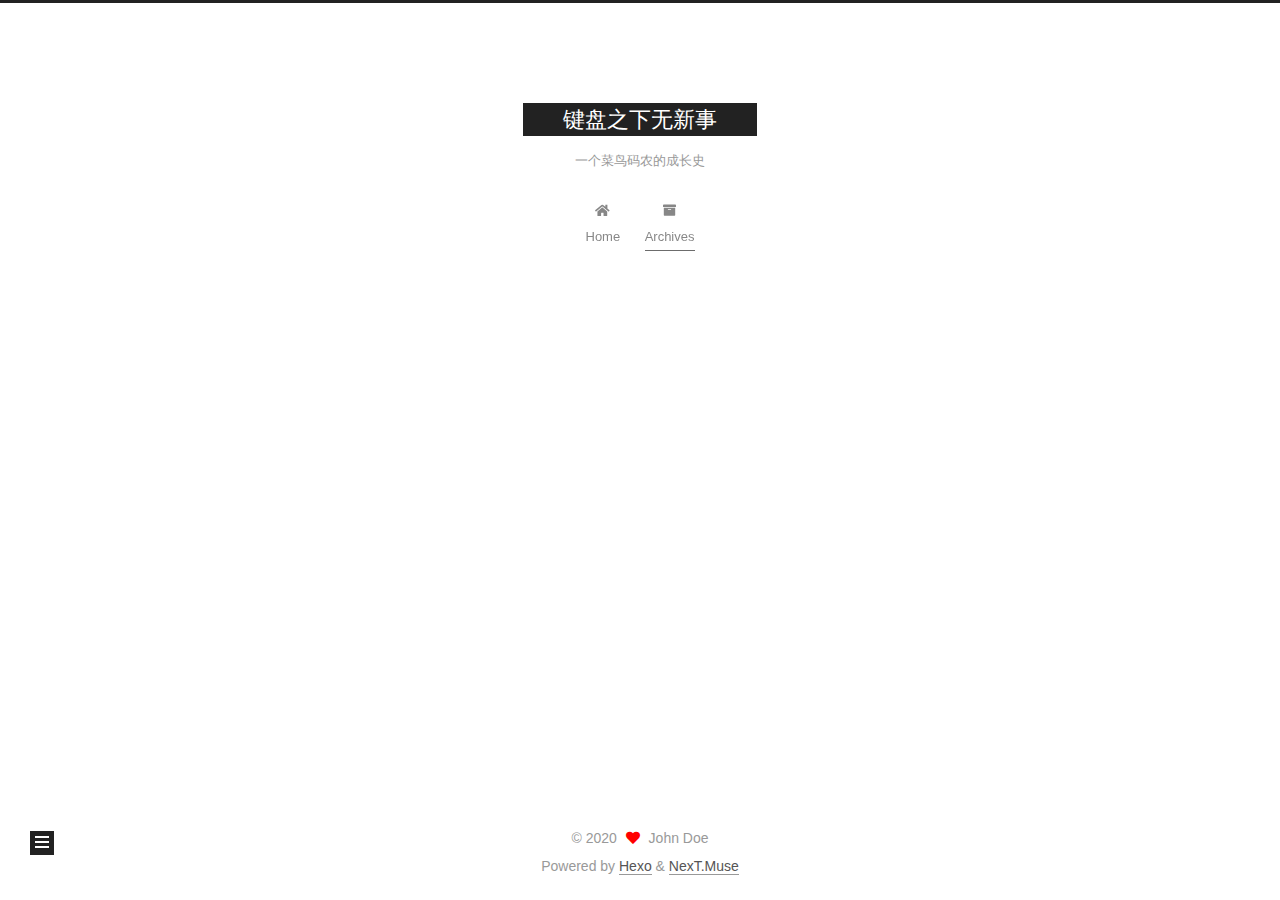
==== commit b6a30cd3: "Site updated: 2020-10-15 16:14:39" ====
--- a/archives/index.html
+++ b/archives/index.html
@@ -162,15 +162,15 @@
 
       <div class="post-meta">
         <time itemprop="dateCreated"
-              datetime="2020-10-15T15:32:54+08:00"
+              datetime="2020-10-15T15:31:25+08:00"
               content="2020-10-15">
           10-15
         </time>
       </div>
 
       <div class="post-title">
-          <a class="post-title-link" href="/2020/10/15/Retrofit2%E7%9A%84%E7%AE%80%E5%8D%95%E4%BD%BF%E7%94%A8%E4%B8%8E%E5%88%86%E6%9E%90/" itemprop="url">
-            <span itemprop="name">Untitled</span>
+          <a class="post-title-link" href="/2020/10/15/test/" itemprop="url">
+            <span itemprop="name">test</span>
           </a>
       </div>
 
@@ -189,8 +189,8 @@
       </div>
 
       <div class="post-title">
-          <a class="post-title-link" href="/2020/10/15/test/" itemprop="url">
-            <span itemprop="name">test</span>
+          <a class="post-title-link" href="/2020/10/15/Retrofit2%E7%9A%84%E7%AE%80%E5%8D%95%E4%BD%BF%E7%94%A8%E4%B8%8E%E5%88%86%E6%9E%90/" itemprop="url">
+            <span itemprop="name">Retrofit2的简单使用与分析</span>
           </a>
       </div>
 
@@ -293,6 +293,11 @@
           <span class="site-state-item-name">posts</span>
         </a>
       </div>
+      <div class="site-state-item site-state-tags">
+            <a href="/tags/">
+        <span class="site-state-item-count">3</span>
+        <span class="site-state-item-name">tags</span></a>
+      </div>
   </nav>
 </div>
 
--- a/css/main.css
+++ b/css/main.css
@@ -1168,7 +1168,7 @@
 }
 .links-of-author a::before,
 .links-of-author span.exturl::before {
-  background: #1dbb08;
+  background: #fbffd1;
   border-radius: 50%;
   content: ' ';
   display: inline-block;
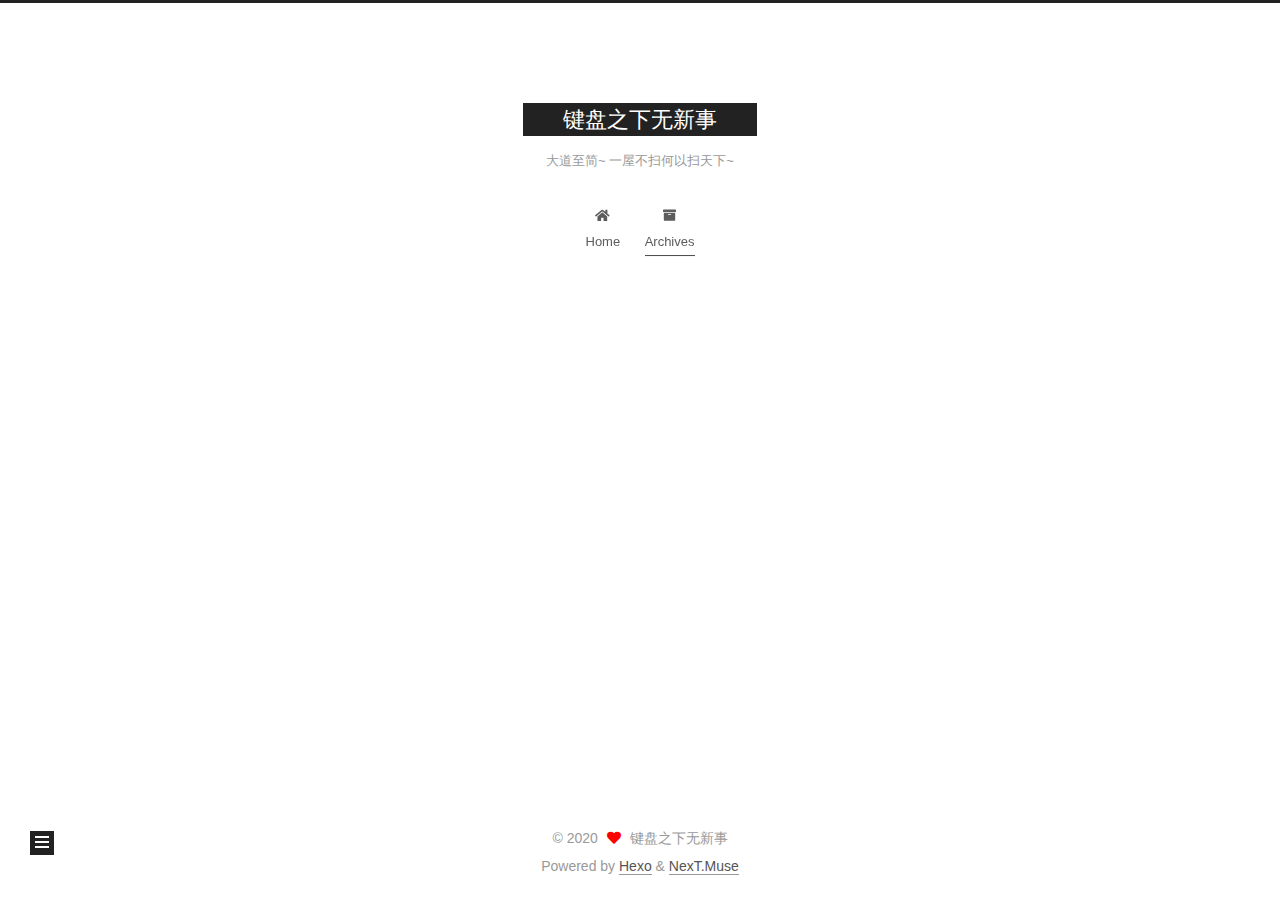
==== commit 4de91dcd: "Site updated: 2020-10-15 16:51:16" ====
--- a/archives/index.html
+++ b/archives/index.html
@@ -25,7 +25,7 @@
 <meta property="og:url" content="http://example.com/archives/index.html">
 <meta property="og:site_name" content="键盘之下无新事">
 <meta property="og:locale" content="en_US">
-<meta property="article:author" content="John Doe">
+<meta property="article:author" content="键盘之下无新事">
 <meta name="twitter:card" content="summary">
 
 <link rel="canonical" href="http://example.com/archives/">
@@ -95,7 +95,7 @@
       <h1 class="site-title">键盘之下无新事</h1>
       <span class="logo-line-after"><i></i></span>
     </a>
-      <p class="site-subtitle" itemprop="description">一个菜鸟码农的成长史</p>
+      <p class="site-subtitle" itemprop="description">大道至简~ 一屋不扫何以扫天下~</p>
   </div>
 
   <div class="site-nav-right">
@@ -281,7 +281,7 @@
 
       <div class="site-overview-wrap sidebar-panel">
         <div class="site-author motion-element" itemprop="author" itemscope itemtype="http://schema.org/Person">
-  <p class="site-author-name" itemprop="name">John Doe</p>
+  <p class="site-author-name" itemprop="name">键盘之下无新事</p>
   <div class="site-description" itemprop="description"></div>
 </div>
 <div class="site-state-wrap motion-element">
@@ -326,7 +326,7 @@
   <span class="with-love">
     <i class="fa fa-heart"></i>
   </span>
-  <span class="author" itemprop="copyrightHolder">John Doe</span>
+  <span class="author" itemprop="copyrightHolder">键盘之下无新事</span>
 </div>
   <div class="powered-by">Powered by <a href="https://hexo.io/" class="theme-link" rel="noopener" target="_blank">Hexo</a> & <a href="https://muse.theme-next.org/" class="theme-link" rel="noopener" target="_blank">NexT.Muse</a>
   </div>
--- a/css/main.css
+++ b/css/main.css
@@ -1168,7 +1168,7 @@
 }
 .links-of-author a::before,
 .links-of-author span.exturl::before {
-  background: #fbffd1;
+  background: #ba98ff;
   border-radius: 50%;
   content: ' ';
   display: inline-block;
